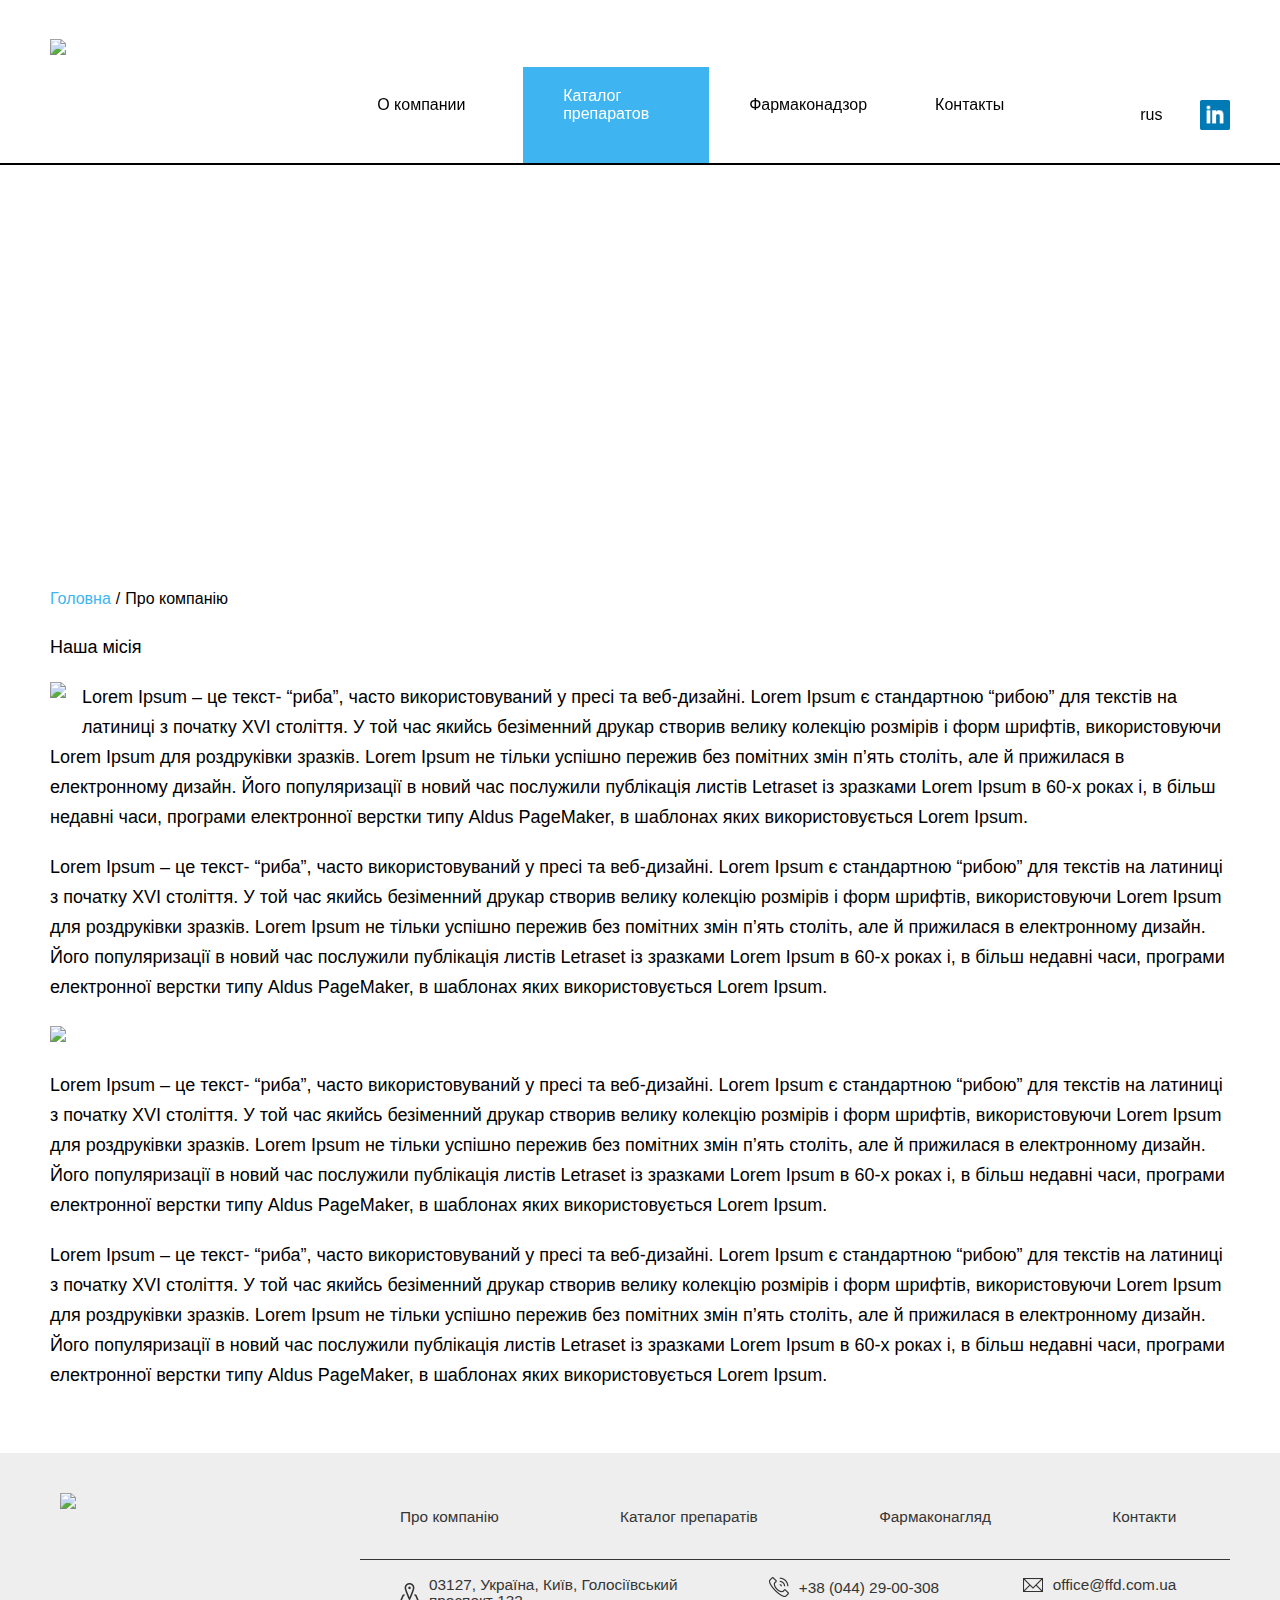
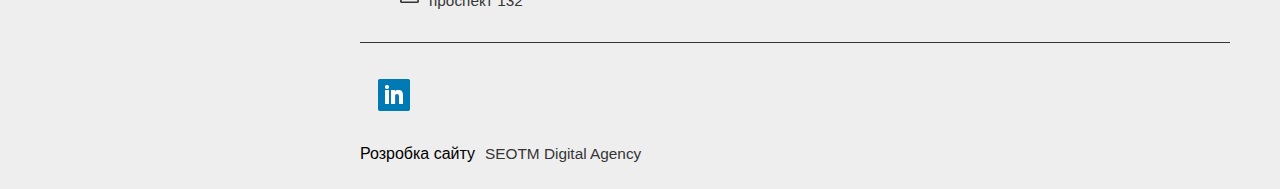
==== app/about.html @ 37b23a3b "v 0.0.2" ====
<!DOCTYPE html>
<html lang="ru">
  <head>
    <meta charset="UTF-8">
    <meta http-equiv="X-UA-Compatible" content="IE=edge">
    <meta name="viewport" content="width=device-width, initial-scale=1">
    <link rel="stylesheet" type="text/css" href="css/libs.min.css">
    <link link rel="stylesheet" type="text/css" href="css/index.css">
    <link link rel="stylesheet" type="text/css" href="css/owl.carousel.min.js">
  </head>
  <body>
    <div class="page_wrapper">
      <section class="section_header">
        <div class="container">
          <div class="header_wrapper">
            <div class="header_logo"><a href="/index.html" class="home_link"><img src="img/logo.png"></a></div>
            <nav class="main_menu">
              <ul class="menu_wrapper">
                <li class="menu_item"><a href="/about.html" class="menu_links">О компании</a></li>
                <li class="menu_item"><a href="/catalog.html" class="menu_links active">Каталог препаратов</a></li>
                <li class="menu_item"><a href="/controll.html" class="menu_links">Фармаконадзор</a></li>
                <li class="menu_item"><a href="/contact.html" class="menu_links">Контакты</a></li>
              </ul>
            </nav>
            <div class="other_menu">
              <ul class="lang_wrapper">
                <li class="lang_item lang_item_active"><a href="#" class="lang_links">rus</a></li>
                <li class="lang_item"><a href="#" class="lang_links">ukr</a></li>
                <li class="lang_item"><a href="#" class="lang_links">eng</a></li>
              </ul>
            </div>
            <div class="log_in_wrapper"><a href="#" class="log_in"><img src="img/in_icon.png"></a></div>
          </div>
        </div>
      </section>
      <div class="about_us_company">
        <div class="container">
          <div class="company_wrapper">
            <h2 class="tittle_us_company">ПРО КОМПАНІЮ</h2>
            <p class="text_us_company">Компанія "ФОРС-ФАРМА ДИСТРИБЮШН" - команда професіоналів своєї справи, які люблять свою роботу, цінують своє здоров'я, і здоров'я своєї нації. Не зважаючи на молодий вік - ми склали серйозну конкуренцію для фармацевтичних компаній, які існують вже не один десяток років. Це говорить про серйозність намірів вийти в топ провідних дистриб'юторів лікарських засобів на території України. Ми стрімко розвиваємося і можемо запропонувати покупцям продукцію вітчизняного та закордонного виробництва за найбільш вигідними цінами, крім того - ми є єдиними офіційними представниками ряду зарубіжних виробників.</p>
          </div>
        </div>
      </div>
      <div class="history_line">
        <div class="container">
          <div class="history_line_wrapper"><span><a href="/index.html" title="Головна" class="history_link">Головна</a></span><span class="history_item">/</span><span>Про компанію</span></div>
        </div>
        <div class="container">
          <div class="page_content">
            <p>Наша місія</p>
            <div><img src="/img/single_img_1.png" class="alignleft">
              <p>Lorem Ipsum – це текст- “риба”, часто використовуваний у пресі та веб-дизайні. Lorem Ipsum є стандартною “рибою” для текстів на латиниці з початку XVI століття. У той час якийсь безіменний друкар створив велику колекцію розмірів і форм шрифтів, використовуючи Lorem Ipsum для роздруківки зразків. Lorem Ipsum не тільки успішно пережив без помітних змін п’ять століть, але й прижилася в електронному дизайн. Його популяризації в новий час послужили публікація листів Letraset із зразками Lorem Ipsum в 60-х роках і, в більш недавні часи, програми електронної верстки типу Aldus PageMaker, в шаблонах яких використовується Lorem Ipsum.</p>
              <p>Lorem Ipsum – це текст- “риба”, часто використовуваний у пресі та веб-дизайні. Lorem Ipsum є стандартною “рибою” для текстів на латиниці з початку XVI століття. У той час якийсь безіменний друкар створив велику колекцію розмірів і форм шрифтів, використовуючи Lorem Ipsum для роздруківки зразків. Lorem Ipsum не тільки успішно пережив без помітних змін п’ять століть, але й прижилася в електронному дизайн. Його популяризації в новий час послужили публікація листів Letraset із зразками Lorem Ipsum в 60-х роках і, в більш недавні часи, програми електронної верстки типу Aldus PageMaker, в шаблонах яких використовується Lorem Ipsum.</p><img src="/img/single_img_2.jpg">
              <p>Lorem Ipsum – це текст- “риба”, часто використовуваний у пресі та веб-дизайні. Lorem Ipsum є стандартною “рибою” для текстів на латиниці з початку XVI століття. У той час якийсь безіменний друкар створив велику колекцію розмірів і форм шрифтів, використовуючи Lorem Ipsum для роздруківки зразків. Lorem Ipsum не тільки успішно пережив без помітних змін п’ять століть, але й прижилася в електронному дизайн. Його популяризації в новий час послужили публікація листів Letraset із зразками Lorem Ipsum в 60-х роках і, в більш недавні часи, програми електронної верстки типу Aldus PageMaker, в шаблонах яких використовується Lorem Ipsum.</p>
              <p>Lorem Ipsum – це текст- “риба”, часто використовуваний у пресі та веб-дизайні. Lorem Ipsum є стандартною “рибою” для текстів на латиниці з початку XVI століття. У той час якийсь безіменний друкар створив велику колекцію розмірів і форм шрифтів, використовуючи Lorem Ipsum для роздруківки зразків. Lorem Ipsum не тільки успішно пережив без помітних змін п’ять століть, але й прижилася в електронному дизайн. Його популяризації в новий час послужили публікація листів Letraset із зразками Lorem Ipsum в 60-х роках і, в більш недавні часи, програми електронної верстки типу Aldus PageMaker, в шаблонах яких використовується Lorem Ipsum.</p>
            </div>
          </div>
        </div>
      </div>
      <footer class="footer">
        <div class="container">
          <div class="footer_wrapper">
            <div class="footer_logo"><img src="img/logo.png"></div>
            <div class="footer_menu">
              <div class="footer_menu_nav">
                <ul class="footer_menu_nav_wrapper">
                  <li class="footer_menu_nav_item"><a href="#">Про компанію</a></li>
                  <li class="footer_menu_nav_item"><a href="#">Каталог препаратів</a></li>
                  <li class="footer_menu_nav_item"><a href="#">Фармаконагляд</a></li>
                  <li class="footer_menu_nav_item"><a href="#">Контакти</a></li>
                </ul>
              </div>
              <div class="footer_menu_contact">
                <ul class="footer_menu_contact_wrapper">
                  <li class="footer_menu_contact_item"><img src="img/map_icon.png" class="footer_menu_contact_item_img"><a href="#" class="footer_menu_contact_item_link">03127, Україна, Київ, Голосіївський проспект 132</a></li>
                  <li class="footer_menu_contact_item"><img src="img/tel_icon.png" class="footer_menu_contact_item_img"><a href="#" class="footer_menu_contact_item_link">+38 (044) 29-00-308</a></li>
                  <li class="footer_menu_contact_item"><img src="img/mail_icon.png" class="footer_menu_contact_item_img"><a href="#" class="footer_menu_contact_item_link">office@ffd.com.ua</a></li>
                </ul>
              </div>
              <div class="footer_menu_log_in"><a href="#" class="log_in"><img src="img/in_icon.png"></a></div>
              <div class="copyrating"><span class="copyrating_text">Розробка сайту</span><a href="https://www.seotm.com/" class="copyrating_link">SEOTM Digital Agency</a></div>
            </div>
          </div>
        </div>
      </footer>
    </div>
    <script type="text/javascript" src="js/jquery-3.4.0.min.js"></script>
    <script type="text/javascript" src="js/libs.min.js"></script>
    <script type="text/javascript" src="js/common.js"></script>
  </body>
</html>
---- app/css/index.css ----
@import url(http://allfont.ru/allfont.css?fonts=roboto-slab-light);
*, :before, :after {
  -webkit-box-sizing: border-box;
          box-sizing: border-box; }

body {
  min-width: 320px;
  font-size: 16px;
  margin: 0px;
  line-height: 1.875rem;
  font-family: 'Roboto Slab Light',sans-serif; }

img {
  max-width: 100%;
  height: auto !important;
  -o-object-fit: cover;
     object-fit: cover; }

video {
  max-width: 100%;
  height: auto; }

p {
  font-size: 18px;
  font-family: 'Roboto Slab Light',sans-serif; }

h5, h6, p {
  margin-bottom: 1.25rem; }

a {
  text-decoration: none; }

.section_header {
  width: 100%;
  height: 165px;
  border-bottom: 2px solid black;
  position: fixed;
  background-color: rgba(255, 255, 255, 0.85);
  z-index: 100; }
  .section_header .header_wrapper {
    display: -webkit-box;
    display: -webkit-flex;
    display: -ms-flexbox;
    display: flex;
    -webkit-box-align: end;
    -webkit-align-items: flex-end;
        -ms-flex-align: end;
            align-items: flex-end;
    -webkit-box-pack: justify;
    -webkit-justify-content: space-between;
        -ms-flex-pack: justify;
            justify-content: space-between;
    -webkit-flex-wrap: wrap;
        -ms-flex-wrap: wrap;
            flex-wrap: wrap;
    min-height: 165px; }
    .section_header .header_wrapper .header_logo {
      height: 130px;
      width: 230px; }
    .section_header .header_wrapper .menu_wrapper {
      display: -webkit-box;
      display: -webkit-flex;
      display: -ms-flexbox;
      display: flex;
      -webkit-box-align: center;
      -webkit-align-items: center;
          -ms-flex-align: center;
              align-items: center;
      -webkit-justify-content: space-around;
          -ms-flex-pack: distribute;
              justify-content: space-around;
      -webkit-flex-wrap: wrap;
          -ms-flex-wrap: wrap;
              flex-wrap: wrap;
      margin: 2px;
      height: 96px; }
      .section_header .header_wrapper .menu_wrapper .menu_item {
        display: -webkit-box;
        display: -webkit-flex;
        display: -ms-flexbox;
        display: flex;
        -webkit-box-flex: 1;
        -webkit-flex: 1 1;
            -ms-flex: 1 1;
                flex: 1 1;
        min-width: 100px; }
        .section_header .header_wrapper .menu_wrapper .menu_item .menu_links {
          text-decoration: none;
          height: 100%;
          width: 100%;
          color: black;
          padding: 20px 40px 40px;
          line-height: normal; }
        .section_header .header_wrapper .menu_wrapper .menu_item .active {
          background-color: #3eb5f1;
          color: white; }
    .section_header .header_wrapper .lang_wrapper {
      display: -webkit-box;
      display: -webkit-flex;
      display: -ms-flexbox;
      display: flex;
      -webkit-box-align: center;
      -webkit-align-items: center;
          -ms-flex-align: center;
              align-items: center;
      -webkit-flex-wrap: wrap;
          -ms-flex-wrap: wrap;
              flex-wrap: wrap;
      height: 96px;
      margin: 2px; }
      .section_header .header_wrapper .lang_wrapper .lang_item {
        display: -webkit-box;
        display: -webkit-flex;
        display: -ms-flexbox;
        display: flex;
        opacity: 0;
        width: 0; }
        .section_header .header_wrapper .lang_wrapper .lang_item .lang_links {
          text-decoration: none;
          color: black; }
      .section_header .header_wrapper .lang_wrapper .lang_item_active {
        opacity: 1;
        width: 2.66rem; }
    .section_header .header_wrapper .log_in_wrapper {
      display: -webkit-box;
      display: -webkit-flex;
      display: -ms-flexbox;
      display: flex;
      height: 100px;
      -webkit-box-align: center;
      -webkit-align-items: center;
          -ms-flex-align: center;
              align-items: center; }
      .section_header .header_wrapper .log_in_wrapper .log_in {
        height: 30px;
        width: 30px; }

.footer {
  padding: 2.5rem 0 1.25rem;
  background-color: #eee; }

.footer_wrapper {
  display: -webkit-box;
  display: -webkit-flex;
  display: -ms-flexbox;
  display: flex;
  -webkit-flex-wrap: wrap;
      -ms-flex-wrap: wrap;
          flex-wrap: wrap;
  -webkit-box-pack: justify;
  -webkit-justify-content: space-between;
      -ms-flex-pack: justify;
          justify-content: space-between;
  -webkit-box-align: start;
  -webkit-align-items: flex-start;
      -ms-flex-align: start;
          align-items: flex-start; }
  .footer_wrapper .footer_logo {
    display: -webkit-box;
    display: -webkit-flex;
    display: -ms-flexbox;
    display: flex;
    -webkit-box-flex: 0;
    -webkit-flex: 0 1 200px;
        -ms-flex: 0 1 200px;
            flex: 0 1 200px;
    margin: 0 10px 10px; }
  .footer_wrapper .footer_menu {
    -webkit-box-flex: 1;
    -webkit-flex: 1 1 0;
        -ms-flex: 1 1 0px;
            flex: 1 1 0;
    max-width: 870px; }
    .footer_wrapper .footer_menu .footer_menu_nav {
      margin-bottom: 1.4vw;
      padding: 0 2.8vw 0 0;
      border-bottom: 1px solid #353535; }
      .footer_wrapper .footer_menu .footer_menu_nav .footer_menu_nav_wrapper {
        display: -webkit-box;
        display: -webkit-flex;
        display: -ms-flexbox;
        display: flex;
        -webkit-flex-wrap: wrap;
            -ms-flex-wrap: wrap;
                flex-wrap: wrap;
        -webkit-box-pack: justify;
        -webkit-justify-content: space-between;
            -ms-flex-pack: justify;
                justify-content: space-between;
        -webkit-box-align: stretch;
        -webkit-align-items: stretch;
            -ms-flex-align: stretch;
                align-items: stretch; }
        .footer_wrapper .footer_menu .footer_menu_nav .footer_menu_nav_wrapper .footer_menu_nav_item {
          margin: 0 1.4vw 1.4vw 0;
          display: -webkit-inline-box;
          display: -webkit-inline-flex;
          display: -ms-inline-flexbox;
          display: inline-flex; }
          .footer_wrapper .footer_menu .footer_menu_nav .footer_menu_nav_wrapper .footer_menu_nav_item a {
            color: #353535;
            font-size: 1.2vw;
            -webkit-transition: all .5s;
            -o-transition: all .5s;
            transition: all .5s;
            line-height: 1; }
    .footer_wrapper .footer_menu .footer_menu_contact {
      margin-bottom: 1.4vw;
      padding: 0 2.8vw 0 0;
      border-bottom: 1px solid #353535; }
      .footer_wrapper .footer_menu .footer_menu_contact .footer_menu_contact_wrapper {
        display: -webkit-box;
        display: -webkit-flex;
        display: -ms-flexbox;
        display: flex;
        -webkit-flex-wrap: wrap;
            -ms-flex-wrap: wrap;
                flex-wrap: wrap;
        -webkit-box-pack: justify;
        -webkit-justify-content: space-between;
            -ms-flex-pack: justify;
                justify-content: space-between;
        -webkit-box-align: start;
        -webkit-align-items: flex-start;
            -ms-flex-align: start;
                align-items: flex-start; }
        .footer_wrapper .footer_menu .footer_menu_contact .footer_menu_contact_wrapper .footer_menu_contact_item {
          display: -webkit-box;
          display: -webkit-flex;
          display: -ms-flexbox;
          display: flex;
          max-width: 285px;
          margin: 0 1.4vw 1.4vw 0;
          -webkit-box-align: center;
          -webkit-align-items: center;
              -ms-flex-align: center;
                  align-items: center; }
          .footer_wrapper .footer_menu .footer_menu_contact .footer_menu_contact_wrapper .footer_menu_contact_item img {
            margin-right: 10px; }
          .footer_wrapper .footer_menu .footer_menu_contact .footer_menu_contact_wrapper .footer_menu_contact_item a {
            color: #353535;
            font-size: 1.2vw;
            -webkit-transition: all .5s;
            -o-transition: all .5s;
            transition: all .5s;
            line-height: 1; }
    .footer_wrapper .footer_menu .footer_menu_log_in {
      padding: 1.4vw; }
      .footer_wrapper .footer_menu .footer_menu_log_in .log_in {
        height: 30px;
        width: 30px; }
    .footer_wrapper .footer_menu .copyrating .copyrating_text {
      margin-right: 10px; }
    .footer_wrapper .footer_menu .copyrating a {
      color: #353535;
      font-size: 1.2vw;
      -webkit-transition: all .5s;
      -o-transition: all .5s;
      transition: all .5s;
      line-height: 1; }

.container {
  max-width: 1200px;
  width: 100%;
  margin: 0 auto;
  padding-left: 10px;
  padding-right: 10px; }

.about_us_company {
  width: 100%;
  position: relative;
  height: 562px; }

.about_us_company:after {
  content: '';
  position: absolute;
  display: -webkit-box;
  display: -webkit-flex;
  display: -ms-flexbox;
  display: flex;
  top: 0;
  left: 0;
  right: 0;
  bottom: 0;
  width: 100%;
  z-index: -1;
  background-image: url("/img/about_company_img-1920x562.png") !important; }

.company_wrapper {
  display: -webkit-box;
  display: -webkit-flex;
  display: -ms-flexbox;
  display: flex;
  -webkit-box-orient: vertical;
  -webkit-box-direction: normal;
  -webkit-flex-direction: column;
      -ms-flex-direction: column;
          flex-direction: column; }
  .company_wrapper .tittle_us_company {
    display: -webkit-box;
    display: -webkit-flex;
    display: -ms-flexbox;
    display: flex;
    text-align: center;
    margin-top: 12.5vw;
    color: white; }
  .company_wrapper .text_us_company {
    display: -webkit-box;
    display: -webkit-flex;
    display: -ms-flexbox;
    display: flex;
    color: white;
    max-width: 700px; }

.history_line {
  padding: 1.7vw;
  margin-bottom: 1.7vw; }
  .history_line a {
    color: #3db5f1;
    text-decoration: none; }
  .history_line .history_item {
    margin: 0 5px; }
  .history_line .page_content .alignleft {
    float: left;
    margin: 0 1em 1em 0; }
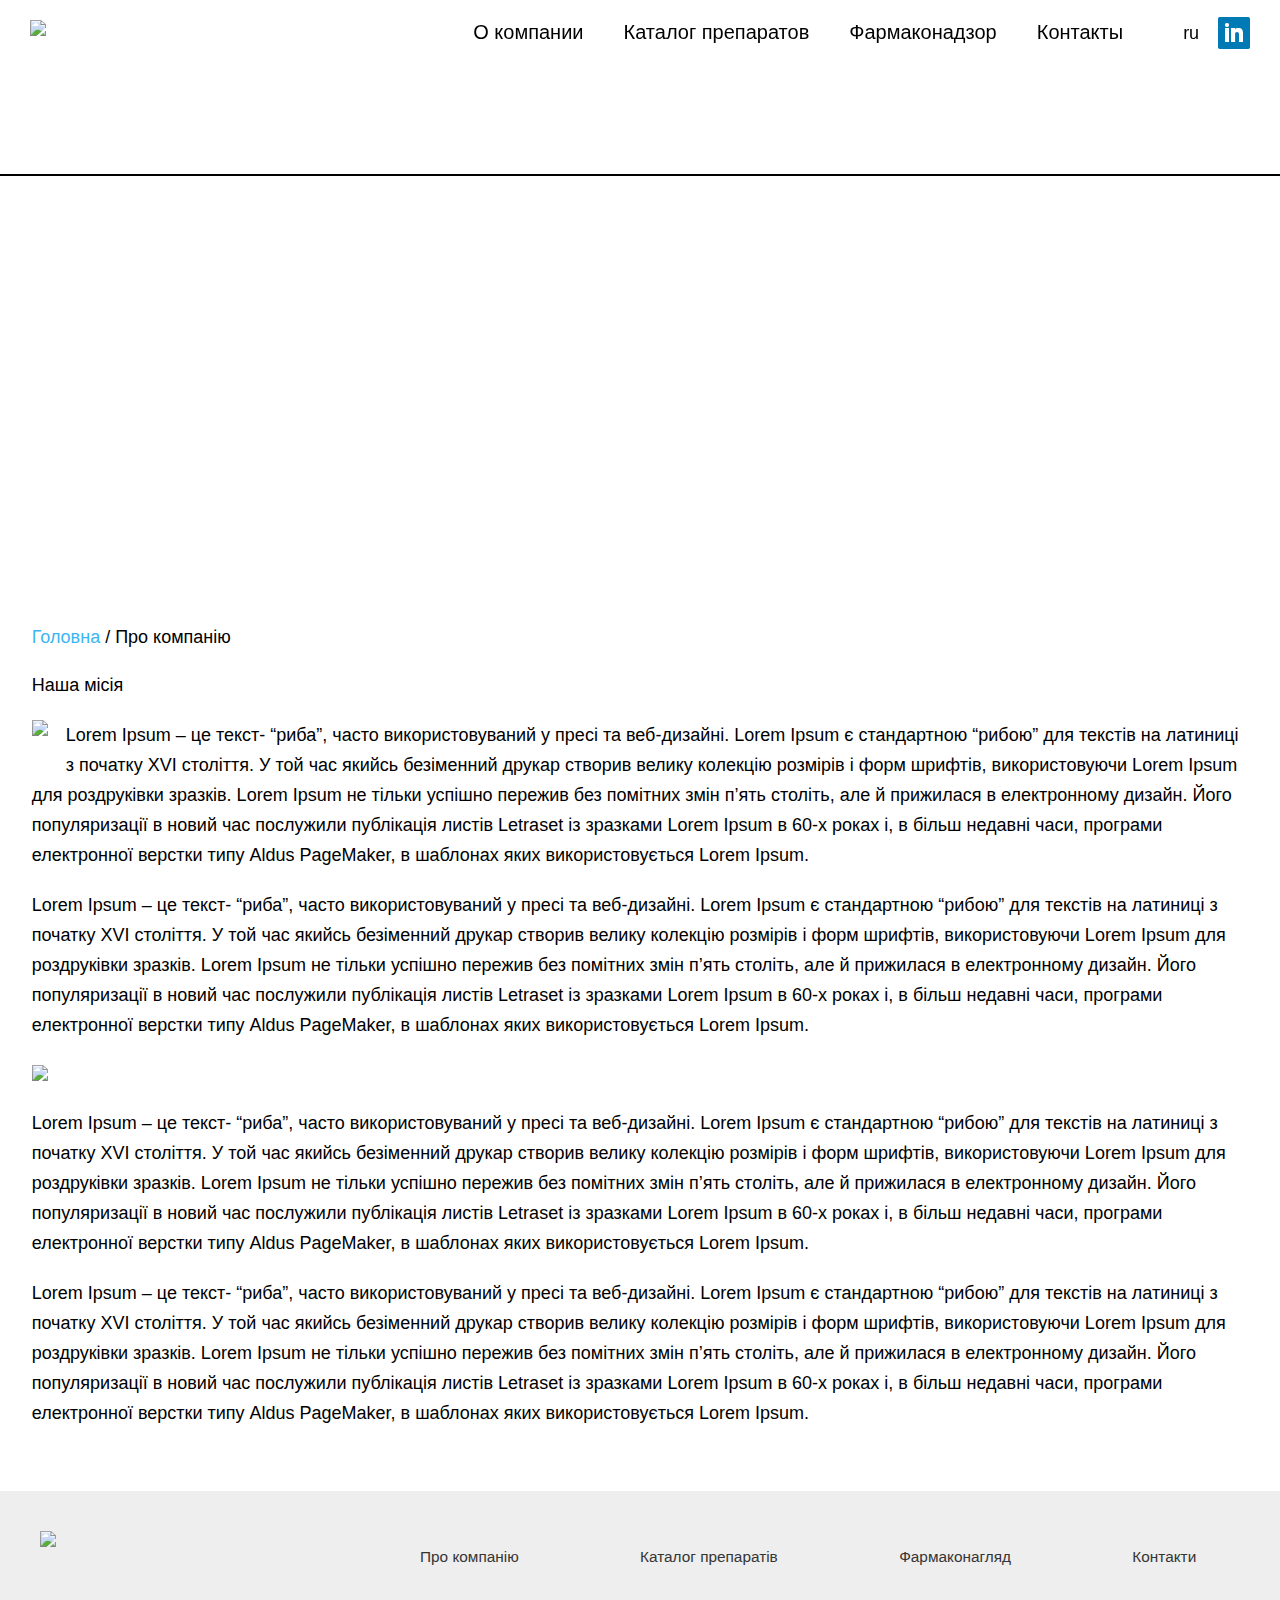
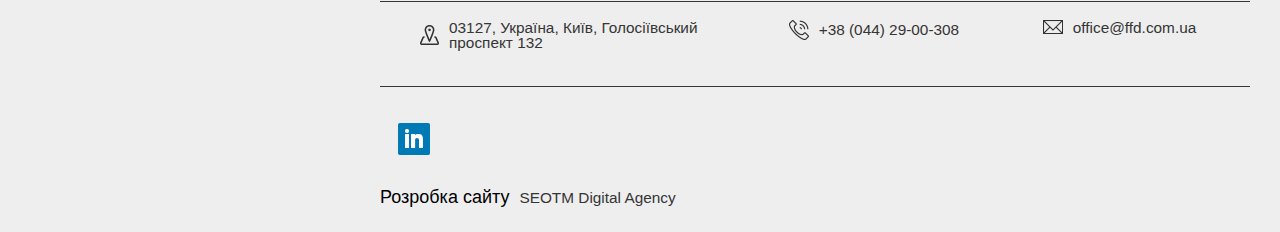
==== commit c401d6da: "v 0.0.4" ====
--- a/app/about.html
+++ b/app/about.html
@@ -7,6 +7,7 @@
     <link rel="stylesheet" type="text/css" href="css/libs.min.css">
     <link link rel="stylesheet" type="text/css" href="css/index.css">
     <link link rel="stylesheet" type="text/css" href="css/owl.carousel.min.js">
+    <script type="text/javascript" src="js/jquery-3.4.0.min.js"></script>
   </head>
   <body>
     <div class="page_wrapper">
@@ -14,22 +15,26 @@
         <div class="container">
           <div class="header_wrapper">
             <div class="header_logo"><a href="/index.html" class="home_link"><img src="img/logo.png"></a></div>
-            <nav class="main_menu">
-              <ul class="menu_wrapper">
-                <li class="menu_item"><a href="/about.html" class="menu_links">О компании</a></li>
-                <li class="menu_item"><a href="/catalog.html" class="menu_links active">Каталог препаратов</a></li>
-                <li class="menu_item"><a href="/controll.html" class="menu_links">Фармаконадзор</a></li>
-                <li class="menu_item"><a href="/contact.html" class="menu_links">Контакты</a></li>
-              </ul>
-            </nav>
-            <div class="other_menu">
-              <ul class="lang_wrapper">
-                <li class="lang_item lang_item_active"><a href="#" class="lang_links">rus</a></li>
-                <li class="lang_item"><a href="#" class="lang_links">ukr</a></li>
-                <li class="lang_item"><a href="#" class="lang_links">eng</a></li>
-              </ul>
+            <div class="header_menu">
+              <div class="header_menu_wrapper">
+                <nav class="main_menu">
+                  <ul class="menu_wrapper">
+                    <li class="menu_item"><a href="/about.html" class="menu_links">О компании</a></li>
+                    <li class="menu_item"><a href="/catalog.html" class="menu_links">Каталог препаратов</a></li>
+                    <li class="menu_item"><a href="/controll.html" class="menu_links">Фармаконадзор</a></li>
+                    <li class="menu_item"><a href="/contact.html" class="menu_links">Контакты</a></li>
+                  </ul>
+                </nav>
+                <div class="other_menu">
+                  <ul class="lang_wrapper">
+                    <li class="lang_item lang_item_active"><a href="#" class="lang_links">rus</a></li>
+                    <li class="lang_item"><a href="#" class="lang_links">ukr</a></li>
+                    <li class="lang_item"><a href="#" class="lang_links">eng</a></li>
+                  </ul>
+                </div>
+                <div class="log_in_wrapper"><a href="#" class="log_in"><img src="img/in_icon.png"></a></div>
+              </div>
             </div>
-            <div class="log_in_wrapper"><a href="#" class="log_in"><img src="img/in_icon.png"></a></div>
           </div>
         </div>
       </section>
@@ -84,7 +89,6 @@
         </div>
       </footer>
     </div>
-    <script type="text/javascript" src="js/jquery-3.4.0.min.js"></script>
     <script type="text/javascript" src="js/libs.min.js"></script>
     <script type="text/javascript" src="js/common.js"></script>
   </body>
--- a/app/css/index.css
+++ b/app/css/index.css
@@ -5,7 +5,7 @@
 
 body {
   min-width: 320px;
-  font-size: 16px;
+  font-size: 18px;
   margin: 0px;
   line-height: 1.875rem;
   font-family: 'Roboto Slab Light',sans-serif; }
@@ -32,20 +32,16 @@
 
 .section_header {
   width: 100%;
-  height: 165px;
+  height: 11rem;
   border-bottom: 2px solid black;
   position: fixed;
   background-color: rgba(255, 255, 255, 0.85);
-  z-index: 100; }
+  z-index: 10; }
   .section_header .header_wrapper {
     display: -webkit-box;
     display: -webkit-flex;
     display: -ms-flexbox;
     display: flex;
-    -webkit-box-align: end;
-    -webkit-align-items: flex-end;
-        -ms-flex-align: end;
-            align-items: flex-end;
     -webkit-box-pack: justify;
     -webkit-justify-content: space-between;
         -ms-flex-pack: justify;
@@ -53,87 +49,137 @@
     -webkit-flex-wrap: wrap;
         -ms-flex-wrap: wrap;
             flex-wrap: wrap;
-    min-height: 165px; }
+    height: 100%; }
     .section_header .header_wrapper .header_logo {
-      height: 130px;
-      width: 230px; }
-    .section_header .header_wrapper .menu_wrapper {
+      height: 100%;
+      position: relative; }
+      .section_header .header_wrapper .header_logo .home_link {
+        display: -webkit-box;
+        display: -webkit-flex;
+        display: -ms-flexbox;
+        display: flex;
+        -webkit-box-align: center;
+        -webkit-align-items: center;
+            -ms-flex-align: center;
+                align-items: center;
+        width: 100%;
+        height: 100%;
+        padding: 1.25rem 0; }
+        .section_header .header_wrapper .header_logo .home_link img {
+          height: 100% !important; }
+    .section_header .header_wrapper .header_menu {
       display: -webkit-box;
       display: -webkit-flex;
       display: -ms-flexbox;
       display: flex;
-      -webkit-box-align: center;
-      -webkit-align-items: center;
-          -ms-flex-align: center;
-              align-items: center;
-      -webkit-justify-content: space-around;
-          -ms-flex-pack: distribute;
-              justify-content: space-around;
-      -webkit-flex-wrap: wrap;
-          -ms-flex-wrap: wrap;
-              flex-wrap: wrap;
-      margin: 2px;
-      height: 96px; }
-      .section_header .header_wrapper .menu_wrapper .menu_item {
+      -webkit-box-align: end;
+      -webkit-align-items: flex-end;
+          -ms-flex-align: end;
+              align-items: flex-end; }
+      .section_header .header_wrapper .header_menu .header_menu_wrapper {
         display: -webkit-box;
         display: -webkit-flex;
         display: -ms-flexbox;
         display: flex;
-        -webkit-box-flex: 1;
-        -webkit-flex: 1 1;
-            -ms-flex: 1 1;
-                flex: 1 1;
-        min-width: 100px; }
-        .section_header .header_wrapper .menu_wrapper .menu_item .menu_links {
-          text-decoration: none;
-          height: 100%;
-          width: 100%;
-          color: black;
-          padding: 20px 40px 40px;
-          line-height: normal; }
-        .section_header .header_wrapper .menu_wrapper .menu_item .active {
-          background-color: #3eb5f1;
-          color: white; }
-    .section_header .header_wrapper .lang_wrapper {
-      display: -webkit-box;
-      display: -webkit-flex;
-      display: -ms-flexbox;
-      display: flex;
-      -webkit-box-align: center;
-      -webkit-align-items: center;
-          -ms-flex-align: center;
-              align-items: center;
-      -webkit-flex-wrap: wrap;
-          -ms-flex-wrap: wrap;
-              flex-wrap: wrap;
-      height: 96px;
-      margin: 2px; }
-      .section_header .header_wrapper .lang_wrapper .lang_item {
-        display: -webkit-box;
-        display: -webkit-flex;
-        display: -ms-flexbox;
-        display: flex;
-        opacity: 0;
-        width: 0; }
-        .section_header .header_wrapper .lang_wrapper .lang_item .lang_links {
-          text-decoration: none;
-          color: black; }
-      .section_header .header_wrapper .lang_wrapper .lang_item_active {
-        opacity: 1;
-        width: 2.66rem; }
-    .section_header .header_wrapper .log_in_wrapper {
-      display: -webkit-box;
-      display: -webkit-flex;
-      display: -ms-flexbox;
-      display: flex;
-      height: 100px;
-      -webkit-box-align: center;
-      -webkit-align-items: center;
-          -ms-flex-align: center;
-              align-items: center; }
-      .section_header .header_wrapper .log_in_wrapper .log_in {
-        height: 30px;
-        width: 30px; }
+        -webkit-box-pack: start;
+        -webkit-justify-content: flex-start;
+            -ms-flex-pack: start;
+                justify-content: flex-start;
+        -webkit-flex-wrap: wrap;
+            -ms-flex-wrap: wrap;
+                flex-wrap: wrap;
+        -webkit-box-align: stretch;
+        -webkit-align-items: stretch;
+            -ms-flex-align: stretch;
+                align-items: stretch; }
+        .section_header .header_wrapper .header_menu .header_menu_wrapper .menu_wrapper {
+          display: -webkit-box;
+          display: -webkit-flex;
+          display: -ms-flexbox;
+          display: flex;
+          -webkit-flex-wrap: wrap;
+              -ms-flex-wrap: wrap;
+                  flex-wrap: wrap; }
+          .section_header .header_wrapper .header_menu .header_menu_wrapper .menu_wrapper .menu_item {
+            position: relative;
+            display: inline-block; }
+            .section_header .header_wrapper .header_menu .header_menu_wrapper .menu_wrapper .menu_item .menu_links {
+              text-decoration: none;
+              height: 100%;
+              width: 100%;
+              color: black;
+              padding: 1.25rem;
+              line-height: normal;
+              font-size: 1.25rem;
+              font-family: 'robotoslablight',sans-serif; }
+            .section_header .header_wrapper .header_menu .header_menu_wrapper .menu_wrapper .menu_item .active {
+              background-color: #3eb5f1;
+              color: white; }
+        .section_header .header_wrapper .header_menu .header_menu_wrapper .lang_wrapper {
+          position: relative;
+          display: -webkit-box;
+          display: -webkit-flex;
+          display: -ms-flexbox;
+          display: flex;
+          -webkit-box-align: center;
+          -webkit-align-items: center;
+              -ms-flex-align: center;
+                  align-items: center;
+          width: 4.6vw;
+          margin-right: 1rem; }
+          .section_header .header_wrapper .header_menu .header_menu_wrapper .lang_wrapper:after {
+            content: '';
+            background-image: url("/img/lang.png");
+            height: 9px;
+            width: 12px;
+            background-repeat: no-repeat;
+            -webkit-background-size: 100% 100%;
+                    background-size: 100% 100%;
+            -webkit-transform: rotate(0deg);
+                -ms-transform: rotate(0deg);
+                    transform: rotate(0deg);
+            -webkit-transition: all .5s;
+            -o-transition: all .5s;
+            transition: all .5s; }
+          .section_header .header_wrapper .header_menu .header_menu_wrapper .lang_wrapper .lang_item {
+            display: -webkit-box;
+            display: -webkit-flex;
+            display: -ms-flexbox;
+            display: flex;
+            opacity: 0;
+            width: 0;
+            -webkit-transform: scale(0);
+                -ms-transform: scale(0);
+                    transform: scale(0);
+            overflow: hidden; }
+            .section_header .header_wrapper .header_menu .header_menu_wrapper .lang_wrapper .lang_item .lang_links {
+              text-decoration: none;
+              color: black; }
+              .section_header .header_wrapper .header_menu .header_menu_wrapper .lang_wrapper .lang_item .lang_links:hover {
+                color: #3eb5f1; }
+          .section_header .header_wrapper .header_menu .header_menu_wrapper .lang_wrapper .lang_item_active {
+            opacity: 1;
+            width: 2.66rem;
+            -webkit-transform: scale(1);
+                -ms-transform: scale(1);
+                    transform: scale(1); }
+        .section_header .header_wrapper .header_menu .header_menu_wrapper .lang_wrapper_active {
+          width: 10.5vw; }
+        .section_header .header_wrapper .header_menu .header_menu_wrapper .log_in_wrapper {
+          position: relative;
+          display: -webkit-box;
+          display: -webkit-flex;
+          display: -ms-flexbox;
+          display: flex;
+          -webkit-box-align: center;
+          -webkit-align-items: center;
+              -ms-flex-align: center;
+                  align-items: center; }
+          .section_header .header_wrapper .header_menu .header_menu_wrapper .log_in_wrapper .log_in {
+            display: -webkit-inline-box;
+            display: -webkit-inline-flex;
+            display: -ms-inline-flexbox;
+            display: inline-flex; }
 
 .footer {
   padding: 2.5rem 0 1.25rem;
@@ -260,16 +306,20 @@
       line-height: 1; }
 
 .container {
-  max-width: 1200px;
+  max-width: 1240px;
   width: 100%;
   margin: 0 auto;
   padding-left: 10px;
   padding-right: 10px; }
 
+.maps, .about_us {
+  height: 800px;
+  background-color: black; }
+
 .about_us_company {
   width: 100%;
   position: relative;
-  height: 562px; }
+  min-height: 600px; }
 
 .about_us_company:after {
   content: '';
@@ -284,7 +334,10 @@
   bottom: 0;
   width: 100%;
   z-index: -1;
-  background-image: url("/img/about_company_img-1920x562.png") !important; }
+  background-image: url("/img/about_company_img-1920x562.png") !important;
+  -webkit-background-size: cover;
+          background-size: cover;
+  background-repeat: no-repeat; }
 
 .company_wrapper {
   display: -webkit-box;
@@ -323,3 +376,135 @@
   .history_line .page_content .alignleft {
     float: left;
     margin: 0 1em 1em 0; }
+
+.categories_padding {
+  padding: 3.75rem 0; }
+
+.category_wrapper {
+  display: -webkit-box;
+  display: -webkit-flex;
+  display: -ms-flexbox;
+  display: flex;
+  -webkit-box-pack: center;
+  -webkit-justify-content: center;
+      -ms-flex-pack: center;
+          justify-content: center;
+  -webkit-flex-wrap: wrap;
+      -ms-flex-wrap: wrap;
+          flex-wrap: wrap; }
+  .category_wrapper .category_item {
+    position: relative;
+    display: -webkit-box;
+    display: -webkit-flex;
+    display: -ms-flexbox;
+    display: flex;
+    -webkit-box-pack: justify;
+    -webkit-justify-content: space-between;
+        -ms-flex-pack: justify;
+            justify-content: space-between;
+    -webkit-box-flex: 0;
+    -webkit-flex: 0 1 340px;
+        -ms-flex: 0 1 340px;
+            flex: 0 1 340px;
+    cursor: pointer;
+    background-color: #3db5f1;
+    -webkit-border-radius: 4px;
+            border-radius: 4px;
+    overflow: hidden;
+    height: 5rem;
+    margin: 0 1.25rem 1.25rem;
+    -webkit-transition: all 0.5s;
+    -o-transition: all 0.5s;
+    transition: all 0.5s; }
+    .category_wrapper .category_item:hover .item_image {
+      opacity: -1;
+      -webkit-transform: scale(0);
+          -ms-transform: scale(0);
+              transform: scale(0); }
+    .category_wrapper .category_item:hover .items_image:after {
+      left: -webkit-calc(50% - 6px);
+      left: calc(50% - 6px); }
+    .category_wrapper .category_item:hover .category_link:after {
+      width: 100%; }
+    .category_wrapper .category_item .category_link {
+      position: relative;
+      display: -webkit-box;
+      display: -webkit-flex;
+      display: -ms-flexbox;
+      display: flex;
+      -webkit-box-pack: center;
+      -webkit-justify-content: center;
+          -ms-flex-pack: center;
+              justify-content: center;
+      -webkit-box-align: center;
+      -webkit-align-items: center;
+          -ms-flex-align: center;
+              align-items: center;
+      text-align: center;
+      -webkit-box-flex: 1;
+      -webkit-flex: 1 1 0;
+          -ms-flex: 1 1 0px;
+              flex: 1 1 0;
+      padding: 1.25rem;
+      overflow: hidden; }
+      .category_wrapper .category_item .category_link:after {
+        content: '';
+        position: absolute;
+        right: 0;
+        top: 0;
+        width: 0;
+        height: 100%;
+        background-color: #353535;
+        -webkit-transition: all .5s;
+        -o-transition: all .5s;
+        transition: all .5s; }
+      .category_wrapper .category_item .category_link .item_name {
+        position: relative;
+        z-index: 2;
+        color: white;
+        margin: 0; }
+    .category_wrapper .category_item .items_image {
+      position: relative;
+      display: -webkit-box;
+      display: -webkit-flex;
+      display: -ms-flexbox;
+      display: flex;
+      -webkit-box-pack: center;
+      -webkit-justify-content: center;
+          -ms-flex-pack: center;
+              justify-content: center;
+      -webkit-box-align: center;
+      -webkit-align-items: center;
+          -ms-flex-align: center;
+              align-items: center;
+      width: 5rem;
+      background-color: #353535;
+      overflow: hidden; }
+      .category_wrapper .category_item .items_image:after {
+        content: '';
+        top: -webkit-calc(50% - 11px);
+        top: calc(50% - 11px);
+        position: absolute;
+        left: 150%;
+        display: -webkit-box;
+        display: -webkit-flex;
+        display: -ms-flexbox;
+        display: flex;
+        width: 13px;
+        height: 23px;
+        background-image: url("/img/link_right_icon.png");
+        background-repeat: no-repeat;
+        -webkit-background-size: 100% 100%;
+                background-size: 100% 100%;
+        -webkit-transition: all .5s;
+        -o-transition: all .5s;
+        transition: all .5s; }
+      .category_wrapper .category_item .items_image .item_image {
+        max-width: 70%;
+        opacity: 1;
+        -webkit-transform: scale(1);
+            -ms-transform: scale(1);
+                transform: scale(1);
+        -webkit-transition: all .5s;
+        -o-transition: all .5s;
+        transition: all .5s; }
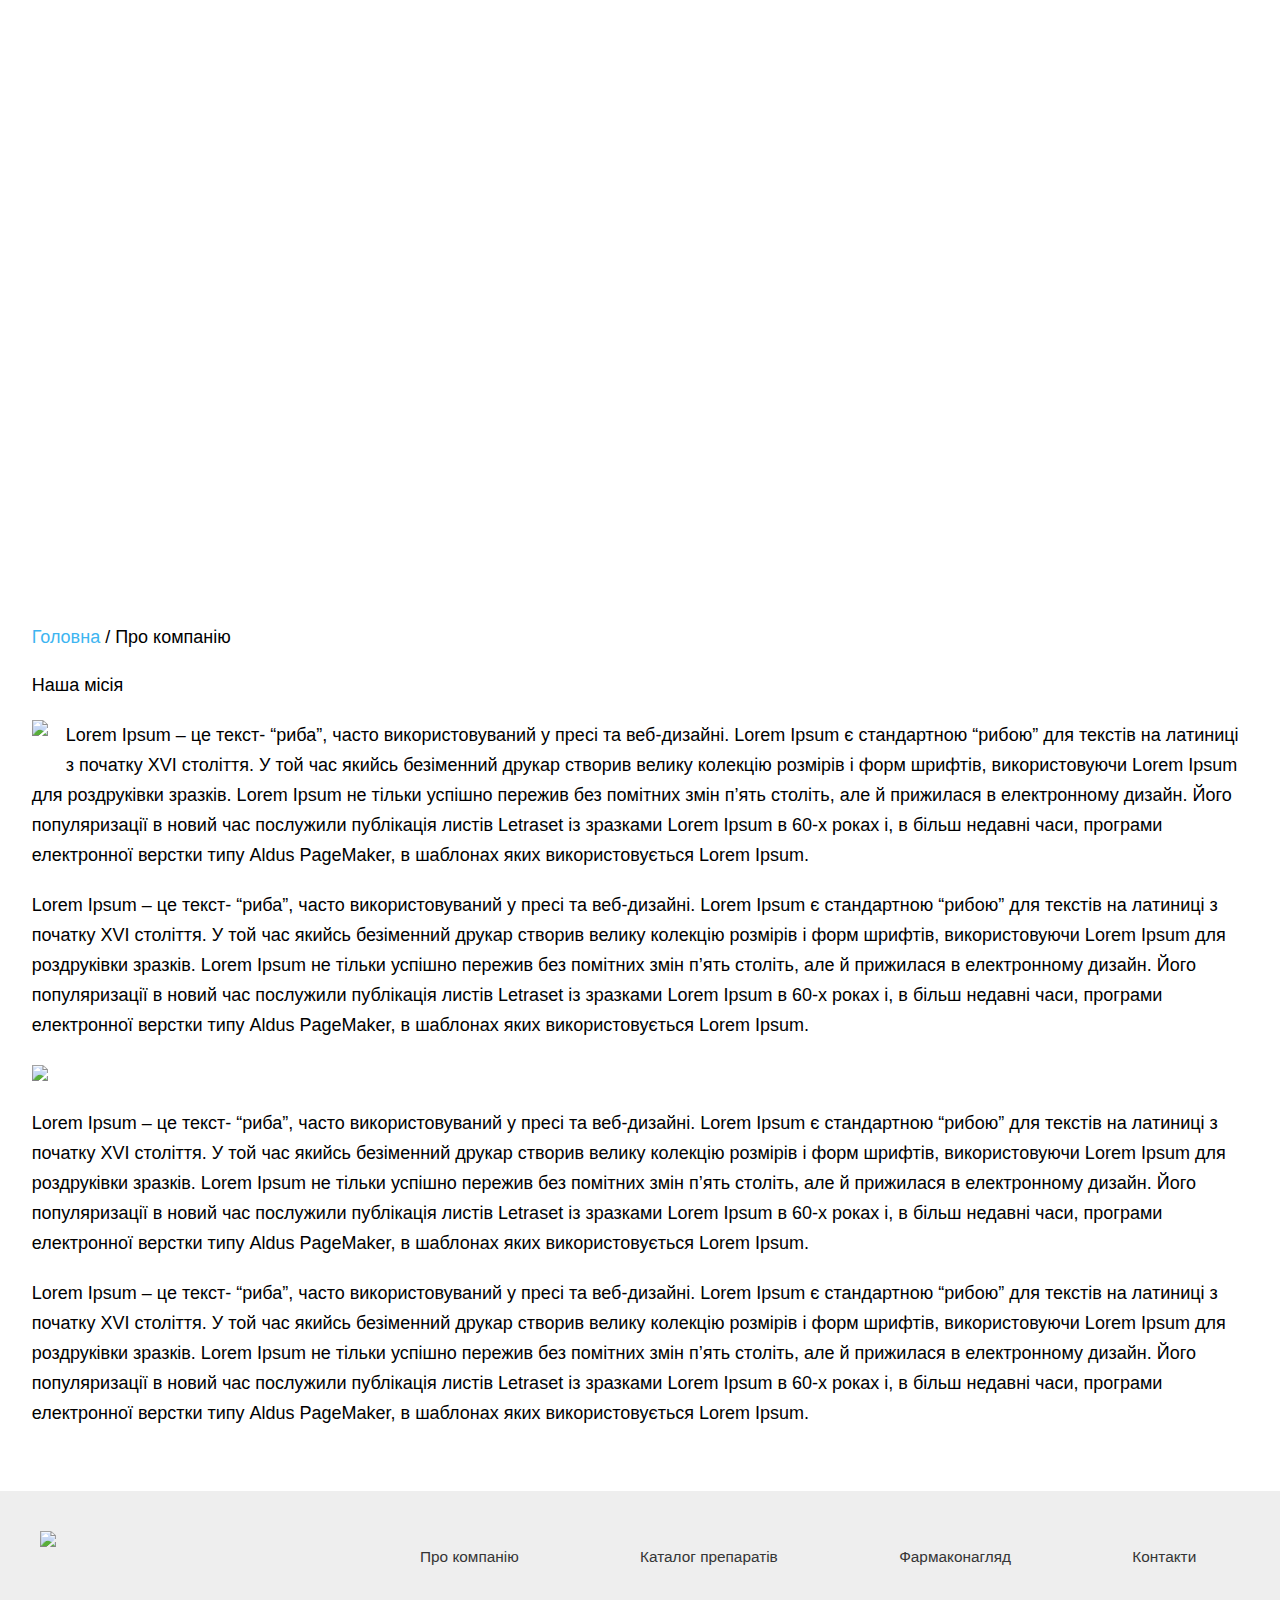
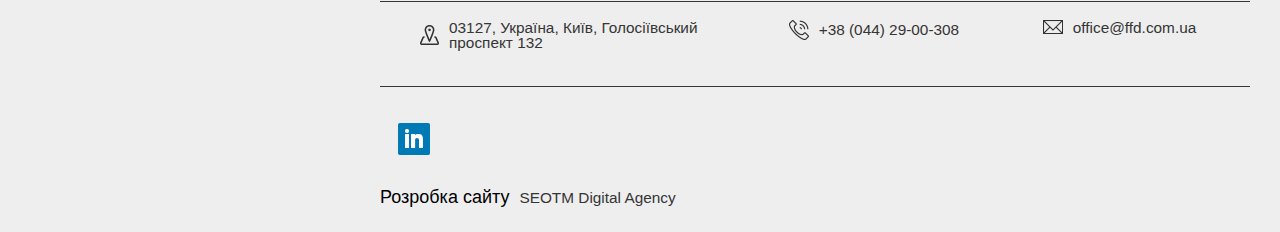
==== commit c6f9db86: "v 0.0.5" ====
--- a/app/about.html
+++ b/app/about.html
@@ -17,6 +17,7 @@
             <div class="header_logo"><a href="/index.html" class="home_link"><img src="img/logo.png"></a></div>
             <div class="header_menu">
               <div class="header_menu_wrapper">
+                <div class="burger"><span></span></div>
                 <nav class="main_menu">
                   <ul class="menu_wrapper">
                     <li class="menu_item"><a href="/about.html" class="menu_links">О компании</a></li>
@@ -89,6 +90,7 @@
         </div>
       </footer>
     </div>
+    <script type="text/javascript" src="js/jquery-3.4.1.min.js"></script>
     <script type="text/javascript" src="js/libs.min.js"></script>
     <script type="text/javascript" src="js/common.js"></script>
   </body>
--- a/app/css/index.css
+++ b/app/css/index.css
@@ -31,6 +31,7 @@
   text-decoration: none; }
 
 .section_header {
+  display: none;
   width: 100%;
   height: 11rem;
   border-bottom: 2px solid black;
@@ -181,6 +182,266 @@
             display: -ms-inline-flexbox;
             display: inline-flex; }
 
+.section_header__small {
+  display: none;
+  width: 100%;
+  height: 4.5rem;
+  border-bottom: 2px solid black;
+  position: fixed;
+  background-color: white;
+  z-index: 10; }
+  .section_header__small .header_wrapper {
+    display: -webkit-box;
+    display: -webkit-flex;
+    display: -ms-flexbox;
+    display: flex;
+    -webkit-box-pack: justify;
+    -webkit-justify-content: space-between;
+        -ms-flex-pack: justify;
+            justify-content: space-between;
+    -webkit-flex-wrap: wrap;
+        -ms-flex-wrap: wrap;
+            flex-wrap: wrap;
+    height: 100%;
+    -webkit-box-align: stretch;
+    -webkit-align-items: stretch;
+        -ms-flex-align: stretch;
+            align-items: stretch; }
+    .section_header__small .header_wrapper .header_logo {
+      height: 100%;
+      position: relative; }
+      .section_header__small .header_wrapper .header_logo .home_link {
+        display: -webkit-box;
+        display: -webkit-flex;
+        display: -ms-flexbox;
+        display: flex;
+        -webkit-box-align: center;
+        -webkit-align-items: center;
+            -ms-flex-align: center;
+                align-items: center;
+        width: 100%;
+        height: 100%;
+        padding: .25rem 0; }
+        .section_header__small .header_wrapper .header_logo .home_link img {
+          max-height: 4rem;
+          height: 100% !important; }
+    .section_header__small .header_wrapper .header_menu {
+      display: -webkit-box;
+      display: -webkit-flex;
+      display: -ms-flexbox;
+      display: flex;
+      -webkit-box-align: end;
+      -webkit-align-items: flex-end;
+          -ms-flex-align: end;
+              align-items: flex-end; }
+      .section_header__small .header_wrapper .header_menu .header_menu_wrapper {
+        display: -webkit-box;
+        display: -webkit-flex;
+        display: -ms-flexbox;
+        display: flex;
+        -webkit-box-pack: start;
+        -webkit-justify-content: flex-start;
+            -ms-flex-pack: start;
+                justify-content: flex-start;
+        -webkit-flex-wrap: wrap;
+            -ms-flex-wrap: wrap;
+                flex-wrap: wrap;
+        -webkit-box-align: stretch;
+        -webkit-align-items: stretch;
+            -ms-flex-align: stretch;
+                align-items: stretch; }
+        .section_header__small .header_wrapper .header_menu .header_menu_wrapper .menu_wrapper {
+          display: -webkit-box;
+          display: -webkit-flex;
+          display: -ms-flexbox;
+          display: flex;
+          -webkit-flex-wrap: wrap;
+              -ms-flex-wrap: wrap;
+                  flex-wrap: wrap;
+          min-height: 4.5rem;
+          margin: 0 auto; }
+          .section_header__small .header_wrapper .header_menu .header_menu_wrapper .menu_wrapper .menu_item {
+            position: relative;
+            display: -webkit-inline-box;
+            display: -webkit-inline-flex;
+            display: -ms-inline-flexbox;
+            display: inline-flex; }
+            .section_header__small .header_wrapper .header_menu .header_menu_wrapper .menu_wrapper .menu_item .menu_links {
+              position: relative;
+              text-decoration: none;
+              height: 100%;
+              width: 100%;
+              color: black;
+              padding: 1.5rem;
+              line-height: normal;
+              font-size: 1.25rem;
+              font-family: 'robotoslablight',sans-serif; }
+              .section_header__small .header_wrapper .header_menu .header_menu_wrapper .menu_wrapper .menu_item .menu_links:after {
+                content: '';
+                display: none;
+                position: absolute;
+                top: 0;
+                left: 0;
+                bottom: 0;
+                width: 100%;
+                height: 100%;
+                background-color: #3eb5f1; }
+            .section_header__small .header_wrapper .header_menu .header_menu_wrapper .menu_wrapper .menu_item:hover .menu_links:after {
+              display: -webkit-box;
+              display: -webkit-flex;
+              display: -ms-flexbox;
+              display: flex; }
+        .section_header__small .header_wrapper .header_menu .header_menu_wrapper .lang_wrapper {
+          position: relative;
+          display: -webkit-box;
+          display: -webkit-flex;
+          display: -ms-flexbox;
+          display: flex;
+          -webkit-box-align: center;
+          -webkit-align-items: center;
+              -ms-flex-align: center;
+                  align-items: center;
+          margin-right: 1rem; }
+          .section_header__small .header_wrapper .header_menu .header_menu_wrapper .lang_wrapper:after {
+            content: '';
+            background-image: url("/img/lang.png");
+            height: 9px;
+            width: 12px;
+            background-repeat: no-repeat;
+            -webkit-background-size: 100% 100%;
+                    background-size: 100% 100%;
+            -webkit-transform: rotate(0deg);
+                -ms-transform: rotate(0deg);
+                    transform: rotate(0deg);
+            -webkit-transition: all .5s;
+            -o-transition: all .5s;
+            transition: all .5s; }
+          .section_header__small .header_wrapper .header_menu .header_menu_wrapper .lang_wrapper .lang_item {
+            display: -webkit-box;
+            display: -webkit-flex;
+            display: -ms-flexbox;
+            display: flex;
+            opacity: 0;
+            width: 0;
+            -webkit-transform: scale(0);
+                -ms-transform: scale(0);
+                    transform: scale(0);
+            overflow: hidden; }
+            .section_header__small .header_wrapper .header_menu .header_menu_wrapper .lang_wrapper .lang_item .lang_links {
+              text-decoration: none;
+              color: black; }
+              .section_header__small .header_wrapper .header_menu .header_menu_wrapper .lang_wrapper .lang_item .lang_links:hover {
+                color: #3eb5f1; }
+          .section_header__small .header_wrapper .header_menu .header_menu_wrapper .lang_wrapper .lang_item_active {
+            opacity: 1;
+            width: 2.66rem;
+            -webkit-transform: scale(1);
+                -ms-transform: scale(1);
+                    transform: scale(1); }
+        .section_header__small .header_wrapper .header_menu .header_menu_wrapper .lang_wrapper_active {
+          width: 10.5vw; }
+        .section_header__small .header_wrapper .header_menu .header_menu_wrapper .log_in_wrapper {
+          position: relative;
+          display: -webkit-box;
+          display: -webkit-flex;
+          display: -ms-flexbox;
+          display: flex;
+          -webkit-box-align: center;
+          -webkit-align-items: center;
+              -ms-flex-align: center;
+                  align-items: center; }
+          .section_header__small .header_wrapper .header_menu .header_menu_wrapper .log_in_wrapper .log_in {
+            display: -webkit-inline-box;
+            display: -webkit-inline-flex;
+            display: -ms-inline-flexbox;
+            display: inline-flex; }
+
+.burger {
+  background: none;
+  border: none;
+  cursor: pointer;
+  height: 24px;
+  padding: 0;
+  position: relative;
+  width: 30px; }
+  .burger span {
+    position: absolute;
+    top: -webkit-calc(50% - 2px);
+    top: calc(50% - 2px);
+    left: 0;
+    right: 0;
+    background-color: #3eb5f1;
+    height: 4px;
+    width: 100%;
+    -webkit-border-radius: 4px;
+            border-radius: 4px;
+    -webkit-transition: .2s all;
+    -o-transition: .2s all;
+    transition: .2s all; }
+  .burger:after, .burger:before {
+    content: '';
+    position: absolute;
+    left: 0;
+    right: 0;
+    background-color: #3eb5f1;
+    height: 4px;
+    width: 100%;
+    -webkit-border-radius: 4px;
+            border-radius: 4px;
+    -webkit-transition: .2s all;
+    -o-transition: .2s all;
+    transition: .2s all; }
+  .burger:after {
+    top: 0; }
+  .burger:before {
+    bottom: 0; }
+
+.burger_active {
+  background: none;
+  border: none;
+  cursor: pointer;
+  height: 24px;
+  padding: 0;
+  position: relative;
+  width: 30px; }
+  .burger_active span {
+    position: absolute;
+    top: -webkit-calc(50% - 2px);
+    top: calc(50% - 2px);
+    left: 0;
+    right: 0;
+    background-color: #3eb5f1;
+    height: 4px;
+    width: 0;
+    -webkit-border-radius: 4px;
+            border-radius: 4px;
+    -webkit-transition: .2s all;
+    -o-transition: .2s all;
+    transition: .2s all; }
+  .burger_active:after, .burger_active:before {
+    content: '';
+    position: absolute;
+    top: -webkit-calc(50% - 2px);
+    top: calc(50% - 2px);
+    left: 0;
+    right: 0;
+    background-color: #3eb5f1;
+    height: 4px;
+    width: 100%;
+    -webkit-border-radius: 4px;
+            border-radius: 4px;
+    -webkit-transition: .2s all;
+    -o-transition: .2s all;
+    transition: .2s all; }
+  .burger_active:after {
+    -webkit-transform: rotate(45deg);
+        -ms-transform: rotate(45deg);
+            transform: rotate(45deg); }
+  .burger_active:before {
+    -webkit-transform: rotate(-45deg);
+        -ms-transform: rotate(-45deg);
+            transform: rotate(-45deg); }
+
 .footer {
   padding: 2.5rem 0 1.25rem;
   background-color: #eee; }
@@ -312,9 +573,21 @@
   padding-left: 10px;
   padding-right: 10px; }
 
-.maps, .about_us {
+.about_us {
   height: 800px;
   background-color: black; }
+
+.maps {
+  position: relative;
+  overflow: hidden;
+  width: 100%;
+  height: 500px; }
+  .maps iframe {
+    position: absolute;
+    height: 100%;
+    width: 100%;
+    top: 0;
+    left: 0; }
 
 .about_us_company {
   width: 100%;
@@ -417,7 +690,7 @@
     -o-transition: all 0.5s;
     transition: all 0.5s; }
     .category_wrapper .category_item:hover .item_image {
-      opacity: -1;
+      z-index: -1;
       -webkit-transform: scale(0);
           -ms-transform: scale(0);
               transform: scale(0); }
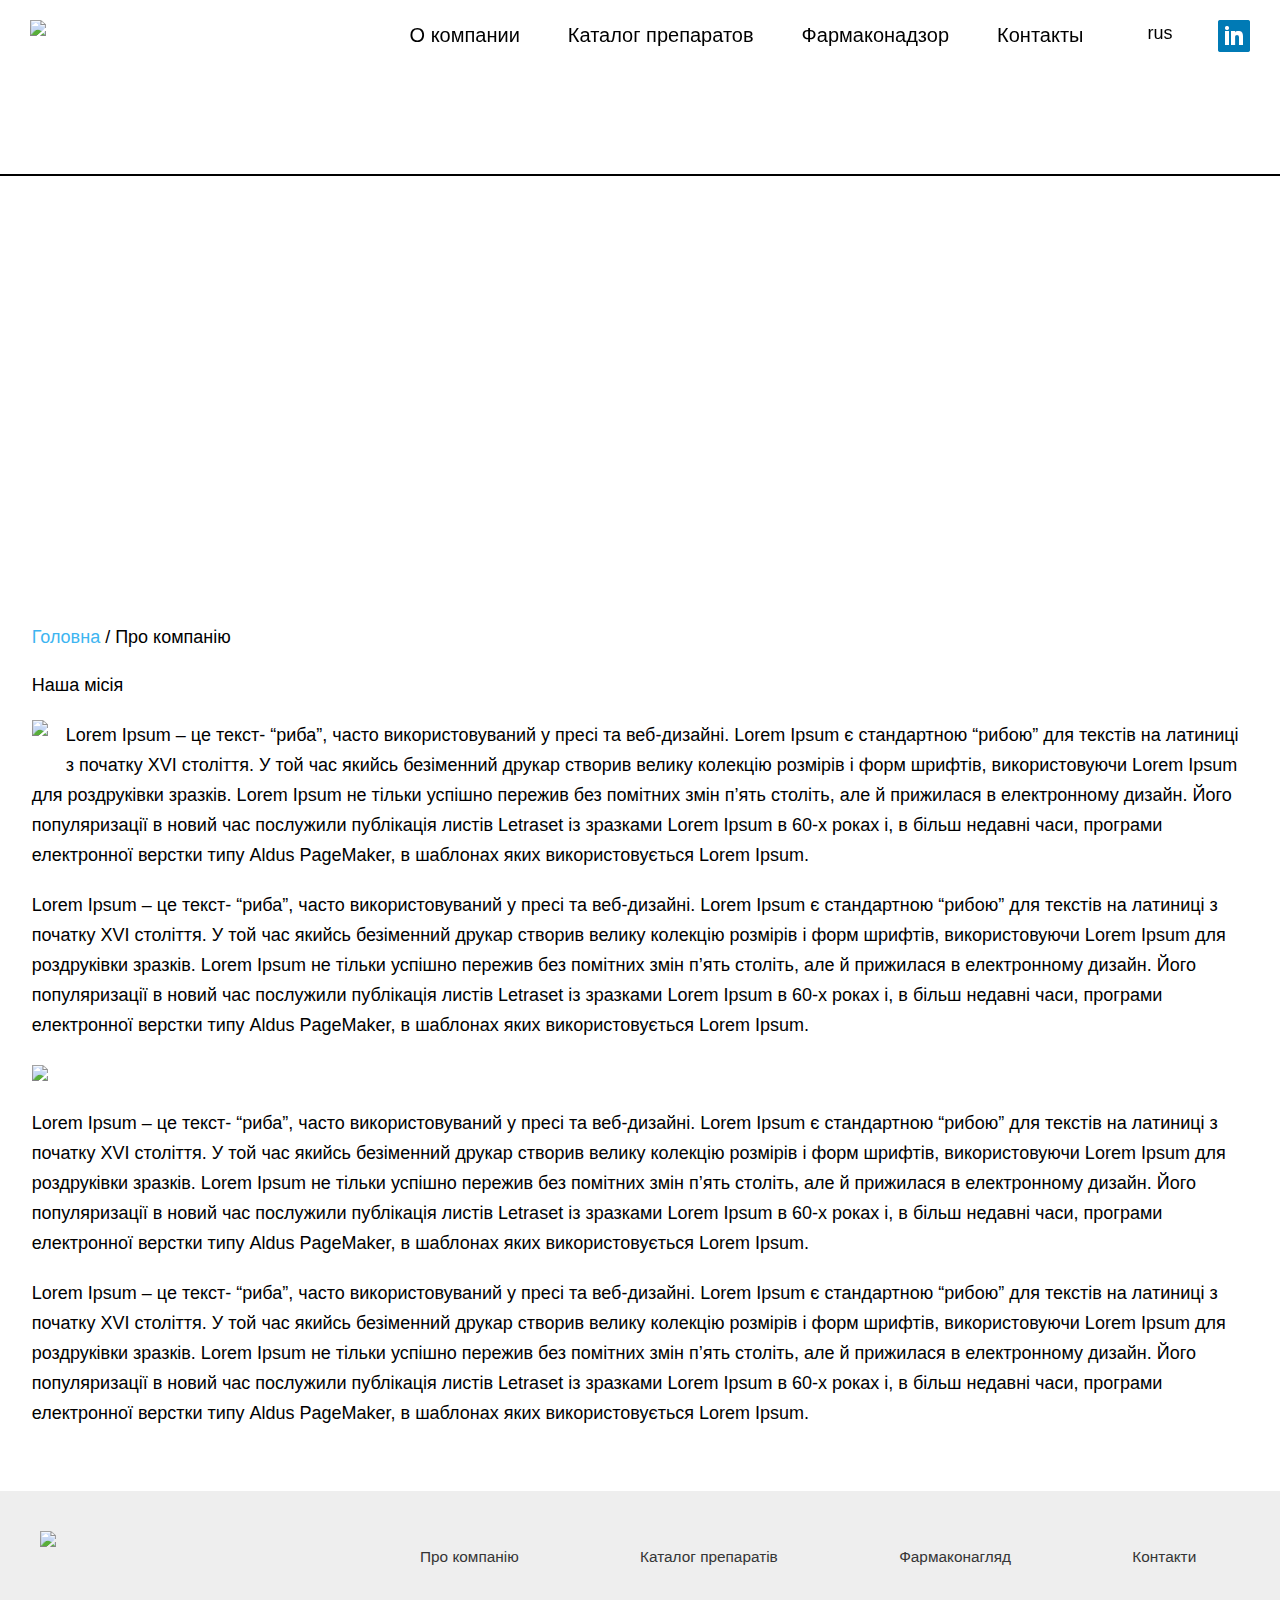
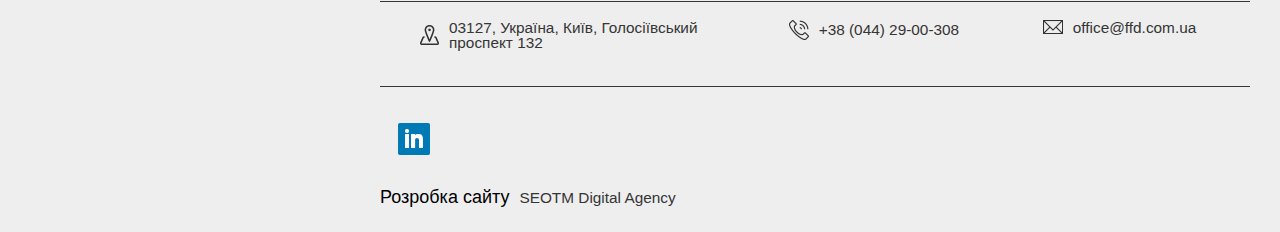
==== commit 920abb50: "V 0.0.9" ====
--- a/app/about.html
+++ b/app/about.html
@@ -6,8 +6,7 @@
     <meta name="viewport" content="width=device-width, initial-scale=1">
     <link rel="stylesheet" type="text/css" href="css/libs.min.css">
     <link link rel="stylesheet" type="text/css" href="css/index.css">
-    <link link rel="stylesheet" type="text/css" href="css/owl.carousel.min.js">
-    <script type="text/javascript" src="js/jquery-3.4.0.min.js"></script>
+    <link link rel="stylesheet" type="text/css" href="css/owl.carousel.min.css">
   </head>
   <body>
     <div class="page_wrapper">
@@ -15,9 +14,9 @@
         <div class="container">
           <div class="header_wrapper">
             <div class="header_logo"><a href="/index.html" class="home_link"><img src="img/logo.png"></a></div>
+            <div class="burger"><span></span></div>
             <div class="header_menu">
               <div class="header_menu_wrapper">
-                <div class="burger"><span></span></div>
                 <nav class="main_menu">
                   <ul class="menu_wrapper">
                     <li class="menu_item"><a href="/about.html" class="menu_links">О компании</a></li>
@@ -28,7 +27,7 @@
                 </nav>
                 <div class="other_menu">
                   <ul class="lang_wrapper">
-                    <li class="lang_item lang_item_active"><a href="#" class="lang_links">rus</a></li>
+                    <li class="lang_item lang_item_active"><a href="#" onclick="return false" class="lang_links">rus</a></li>
                     <li class="lang_item"><a href="#" class="lang_links">ukr</a></li>
                     <li class="lang_item"><a href="#" class="lang_links">eng</a></li>
                   </ul>
@@ -93,5 +92,6 @@
     <script type="text/javascript" src="js/jquery-3.4.1.min.js"></script>
     <script type="text/javascript" src="js/libs.min.js"></script>
     <script type="text/javascript" src="js/common.js"></script>
+    <script type="text/javascript" src="js/owl.carousel.js"></script>
   </body>
 </html>--- a/app/css/index.css
+++ b/app/css/index.css
@@ -31,13 +31,15 @@
   text-decoration: none; }
 
 .section_header {
-  display: none;
   width: 100%;
   height: 11rem;
   border-bottom: 2px solid black;
   position: fixed;
   background-color: rgba(255, 255, 255, 0.85);
-  z-index: 10; }
+  z-index: 10;
+  -webkit-transition: .5s all;
+  -o-transition: .5s all;
+  transition: .5s all; }
   .section_header .header_wrapper {
     display: -webkit-box;
     display: -webkit-flex;
@@ -65,7 +67,10 @@
                 align-items: center;
         width: 100%;
         height: 100%;
-        padding: 1.25rem 0; }
+        padding: 1.25rem 0;
+        -webkit-transition: .5s all;
+        -o-transition: .5s all;
+        transition: .5s all; }
         .section_header .header_wrapper .header_logo .home_link img {
           height: 100% !important; }
     .section_header .header_wrapper .header_menu {
@@ -100,22 +105,28 @@
           display: flex;
           -webkit-flex-wrap: wrap;
               -ms-flex-wrap: wrap;
-                  flex-wrap: wrap; }
+                  flex-wrap: wrap;
+          min-height: 4.5rem;
+          margin: 0 auto; }
           .section_header .header_wrapper .header_menu .header_menu_wrapper .menu_wrapper .menu_item {
             position: relative;
-            display: inline-block; }
+            display: -webkit-inline-box;
+            display: -webkit-inline-flex;
+            display: -ms-inline-flexbox;
+            display: inline-flex; }
             .section_header .header_wrapper .header_menu .header_menu_wrapper .menu_wrapper .menu_item .menu_links {
+              position: relative;
               text-decoration: none;
               height: 100%;
               width: 100%;
               color: black;
-              padding: 1.25rem;
+              padding: 1.5rem;
               line-height: normal;
               font-size: 1.25rem;
               font-family: 'robotoslablight',sans-serif; }
-            .section_header .header_wrapper .header_menu .header_menu_wrapper .menu_wrapper .menu_item .active {
+            .section_header .header_wrapper .header_menu .header_menu_wrapper .menu_wrapper .menu_item:hover, .section_header .header_wrapper .header_menu .header_menu_wrapper .menu_wrapper .menu_item .menu_links_active {
               background-color: #3eb5f1;
-              color: white; }
+              color: black; }
         .section_header .header_wrapper .header_menu .header_menu_wrapper .lang_wrapper {
           position: relative;
           display: -webkit-box;
@@ -126,7 +137,6 @@
           -webkit-align-items: center;
               -ms-flex-align: center;
                   align-items: center;
-          width: 4.6vw;
           margin-right: 1rem; }
           .section_header .header_wrapper .header_menu .header_menu_wrapper .lang_wrapper:after {
             content: '';
@@ -139,9 +149,9 @@
             -webkit-transform: rotate(0deg);
                 -ms-transform: rotate(0deg);
                     transform: rotate(0deg);
-            -webkit-transition: all .5s;
-            -o-transition: all .5s;
-            transition: all .5s; }
+            -webkit-transition: all 1s;
+            -o-transition: all 1s;
+            transition: all 1s; }
           .section_header .header_wrapper .header_menu .header_menu_wrapper .lang_wrapper .lang_item {
             display: -webkit-box;
             display: -webkit-flex;
@@ -164,8 +174,29 @@
             -webkit-transform: scale(1);
                 -ms-transform: scale(1);
                     transform: scale(1); }
+          .section_header .header_wrapper .header_menu .header_menu_wrapper .lang_wrapper .lang_item_open {
+            opacity: 1;
+            width: 2.66rem;
+            -webkit-transform: scale(1);
+                -ms-transform: scale(1);
+                    transform: scale(1); }
         .section_header .header_wrapper .header_menu .header_menu_wrapper .lang_wrapper_active {
-          width: 10.5vw; }
+          width: 10.5vw;
+          padding: 0; }
+          .section_header .header_wrapper .header_menu .header_menu_wrapper .lang_wrapper_active:after {
+            content: '';
+            background-image: url("/img/lang.png");
+            height: 9px;
+            width: 12px;
+            background-repeat: no-repeat;
+            -webkit-background-size: 100% 100%;
+                    background-size: 100% 100%;
+            -webkit-transform: rotate(450deg);
+                -ms-transform: rotate(450deg);
+                    transform: rotate(450deg);
+            -webkit-transition: all 1s;
+            -o-transition: all 1s;
+            transition: all 1s; }
         .section_header .header_wrapper .header_menu .header_menu_wrapper .log_in_wrapper {
           position: relative;
           display: -webkit-box;
@@ -183,13 +214,15 @@
             display: inline-flex; }
 
 .section_header__small {
-  display: none;
   width: 100%;
   height: 4.5rem;
   border-bottom: 2px solid black;
   position: fixed;
   background-color: white;
-  z-index: 10; }
+  z-index: 10;
+  -webkit-transition: .5s all;
+  -o-transition: .5s all;
+  transition: .5s all; }
   .section_header__small .header_wrapper {
     display: -webkit-box;
     display: -webkit-flex;
@@ -221,7 +254,10 @@
                 align-items: center;
         width: 100%;
         height: 100%;
-        padding: .25rem 0; }
+        padding: .25rem 0;
+        -webkit-transition: .5s all;
+        -o-transition: .5s all;
+        transition: .5s all; }
         .section_header__small .header_wrapper .header_logo .home_link img {
           max-height: 4rem;
           height: 100% !important; }
@@ -276,21 +312,9 @@
               line-height: normal;
               font-size: 1.25rem;
               font-family: 'robotoslablight',sans-serif; }
-              .section_header__small .header_wrapper .header_menu .header_menu_wrapper .menu_wrapper .menu_item .menu_links:after {
-                content: '';
-                display: none;
-                position: absolute;
-                top: 0;
-                left: 0;
-                bottom: 0;
-                width: 100%;
-                height: 100%;
-                background-color: #3eb5f1; }
-            .section_header__small .header_wrapper .header_menu .header_menu_wrapper .menu_wrapper .menu_item:hover .menu_links:after {
-              display: -webkit-box;
-              display: -webkit-flex;
-              display: -ms-flexbox;
-              display: flex; }
+            .section_header__small .header_wrapper .header_menu .header_menu_wrapper .menu_wrapper .menu_item:hover, .section_header__small .header_wrapper .header_menu .header_menu_wrapper .menu_wrapper .menu_item .menu_links_active {
+              background-color: #3eb5f1;
+              color: black; }
         .section_header__small .header_wrapper .header_menu .header_menu_wrapper .lang_wrapper {
           position: relative;
           display: -webkit-box;
@@ -313,9 +337,9 @@
             -webkit-transform: rotate(0deg);
                 -ms-transform: rotate(0deg);
                     transform: rotate(0deg);
-            -webkit-transition: all .5s;
-            -o-transition: all .5s;
-            transition: all .5s; }
+            -webkit-transition: all 1s;
+            -o-transition: all 1s;
+            transition: all 1s; }
           .section_header__small .header_wrapper .header_menu .header_menu_wrapper .lang_wrapper .lang_item {
             display: -webkit-box;
             display: -webkit-flex;
@@ -338,8 +362,29 @@
             -webkit-transform: scale(1);
                 -ms-transform: scale(1);
                     transform: scale(1); }
+          .section_header__small .header_wrapper .header_menu .header_menu_wrapper .lang_wrapper .lang_item_open {
+            opacity: 1;
+            width: 2.66rem;
+            -webkit-transform: scale(1);
+                -ms-transform: scale(1);
+                    transform: scale(1); }
         .section_header__small .header_wrapper .header_menu .header_menu_wrapper .lang_wrapper_active {
-          width: 10.5vw; }
+          width: 10.5vw;
+          padding: 0; }
+          .section_header__small .header_wrapper .header_menu .header_menu_wrapper .lang_wrapper_active:after {
+            content: '';
+            background-image: url("/img/lang.png");
+            height: 9px;
+            width: 12px;
+            background-repeat: no-repeat;
+            -webkit-background-size: 100% 100%;
+                    background-size: 100% 100%;
+            -webkit-transform: rotate(450deg);
+                -ms-transform: rotate(450deg);
+                    transform: rotate(450deg);
+            -webkit-transition: all 1s;
+            -o-transition: all 1s;
+            transition: all 1s; }
         .section_header__small .header_wrapper .header_menu .header_menu_wrapper .log_in_wrapper {
           position: relative;
           display: -webkit-box;
@@ -357,6 +402,7 @@
             display: inline-flex; }
 
 .burger {
+  display: none;
   background: none;
   border: none;
   cursor: pointer;
@@ -441,6 +487,196 @@
     -webkit-transform: rotate(-45deg);
         -ms-transform: rotate(-45deg);
             transform: rotate(-45deg); }
+
+@media screen and (max-width: 1200px) {
+  .burger {
+    display: inline-block;
+    position: absolute;
+    top: 35px;
+    right: 25px; }
+  .section_header {
+    width: 100%;
+    min-height: 100px;
+    height: auto;
+    border-bottom: 2px solid black;
+    position: fixed;
+    background-color: white;
+    z-index: 10; }
+    .section_header .header_wrapper {
+      display: -webkit-box;
+      display: -webkit-flex;
+      display: -ms-flexbox;
+      display: flex;
+      position: relative;
+      -webkit-box-pack: justify;
+      -webkit-justify-content: space-between;
+          -ms-flex-pack: justify;
+              justify-content: space-between;
+      -webkit-flex-wrap: wrap;
+          -ms-flex-wrap: wrap;
+              flex-wrap: wrap;
+      height: 100%;
+      width: 100%;
+      -webkit-box-orient: vertical;
+      -webkit-box-direction: normal;
+      -webkit-flex-direction: column;
+          -ms-flex-direction: column;
+              flex-direction: column;
+      -webkit-box-align: center;
+      -webkit-align-items: center;
+          -ms-flex-align: center;
+              align-items: center; }
+      .section_header .header_wrapper .header_logo {
+        height: 100px;
+        position: absolute;
+        left: 0;
+        top: 0; }
+        .section_header .header_wrapper .header_logo .home_link {
+          display: -webkit-box;
+          display: -webkit-flex;
+          display: -ms-flexbox;
+          display: flex;
+          -webkit-box-align: center;
+          -webkit-align-items: center;
+              -ms-flex-align: center;
+                  align-items: center;
+          width: 150px;
+          height: 100%;
+          padding: 1.25rem 0; }
+          .section_header .header_wrapper .header_logo .home_link img {
+            height: 100% !important;
+            max-height: 4rem; }
+      .section_header .header_wrapper .header_menu {
+        margin: 100px 0 50px;
+        display: none;
+        -webkit-box-align: center;
+        -webkit-align-items: center;
+            -ms-flex-align: center;
+                align-items: center;
+        width: 100%;
+        -webkit-box-pack: center;
+        -webkit-justify-content: center;
+            -ms-flex-pack: center;
+                justify-content: center; }
+      .section_header .header_wrapper .header_menu_active {
+        display: -webkit-box;
+        display: -webkit-flex;
+        display: -ms-flexbox;
+        display: flex; }
+        .section_header .header_wrapper .header_menu_active .header_menu_wrapper {
+          display: -webkit-box;
+          display: -webkit-flex;
+          display: -ms-flexbox;
+          display: flex;
+          -webkit-box-pack: start;
+          -webkit-justify-content: flex-start;
+              -ms-flex-pack: start;
+                  justify-content: flex-start;
+          -webkit-flex-wrap: wrap;
+              -ms-flex-wrap: wrap;
+                  flex-wrap: wrap;
+          -webkit-box-align: center;
+          -webkit-align-items: center;
+              -ms-flex-align: center;
+                  align-items: center;
+          -webkit-box-orient: vertical;
+          -webkit-box-direction: normal;
+          -webkit-flex-direction: column;
+              -ms-flex-direction: column;
+                  flex-direction: column;
+          width: 100%; }
+          .section_header .header_wrapper .header_menu_active .header_menu_wrapper .menu_wrapper {
+            display: -webkit-box;
+            display: -webkit-flex;
+            display: -ms-flexbox;
+            display: flex;
+            -webkit-flex-wrap: wrap;
+                -ms-flex-wrap: wrap;
+                    flex-wrap: wrap;
+            -webkit-box-orient: vertical;
+            -webkit-box-direction: normal;
+            -webkit-flex-direction: column;
+                -ms-flex-direction: column;
+                    flex-direction: column;
+            width: 100%;
+            padding: 0; }
+            .section_header .header_wrapper .header_menu_active .header_menu_wrapper .menu_wrapper .menu_item {
+              position: relative;
+              display: inline-block;
+              width: 100%; }
+              .section_header .header_wrapper .header_menu_active .header_menu_wrapper .menu_wrapper .menu_item .menu_links {
+                display: -webkit-box;
+                display: -webkit-flex;
+                display: -ms-flexbox;
+                display: flex;
+                text-decoration: none;
+                height: 100%;
+                width: 100%;
+                color: black;
+                padding: .5rem 37vw;
+                line-height: normal;
+                font-size: 1.25rem;
+                font-family: 'robotoslablight',sans-serif; }
+              .section_header .header_wrapper .header_menu_active .header_menu_wrapper .menu_wrapper .menu_item a:hover {
+                background-color: #3eb5f1;
+                color: black; }
+              .section_header .header_wrapper .header_menu_active .header_menu_wrapper .menu_wrapper .menu_item .active {
+                background-color: #3eb5f1;
+                color: white; }
+          .section_header .header_wrapper .header_menu_active .header_menu_wrapper .lang_wrapper {
+            position: relative;
+            display: -webkit-box;
+            display: -webkit-flex;
+            display: -ms-flexbox;
+            display: flex;
+            -webkit-box-align: center;
+            -webkit-align-items: center;
+                -ms-flex-align: center;
+                    align-items: center;
+            width: 100%;
+            -webkit-box-orient: vertical;
+            -webkit-box-direction: normal;
+            -webkit-flex-direction: column;
+                -ms-flex-direction: column;
+                    flex-direction: column;
+            padding: 0; }
+            .section_header .header_wrapper .header_menu_active .header_menu_wrapper .lang_wrapper:after {
+              content: none; }
+            .section_header .header_wrapper .header_menu_active .header_menu_wrapper .lang_wrapper .lang_item {
+              -webkit-box-pack: center;
+              -webkit-justify-content: center;
+                  -ms-flex-pack: center;
+                      justify-content: center;
+              display: -webkit-box;
+              display: -webkit-flex;
+              display: -ms-flexbox;
+              display: flex;
+              opacity: 1;
+              width: 100%;
+              -webkit-transform: scale(1);
+                  -ms-transform: scale(1);
+                      transform: scale(1);
+              overflow: hidden; }
+              .section_header .header_wrapper .header_menu_active .header_menu_wrapper .lang_wrapper .lang_item .lang_links {
+                text-decoration: none;
+                color: black; }
+                .section_header .header_wrapper .header_menu_active .header_menu_wrapper .lang_wrapper .lang_item .lang_links:hover {
+                  color: #3eb5f1; }
+          .section_header .header_wrapper .header_menu_active .header_menu_wrapper .log_in_wrapper {
+            position: relative;
+            display: -webkit-box;
+            display: -webkit-flex;
+            display: -ms-flexbox;
+            display: flex;
+            -webkit-box-align: center;
+            -webkit-align-items: center;
+                -ms-flex-align: center;
+                    align-items: center; }
+            .section_header .header_wrapper .header_menu_active .header_menu_wrapper .log_in_wrapper .log_in {
+              display: -webkit-inline-box;
+              display: -webkit-inline-flex;
+              display: -ms-inline-flexbox;
+              display: inline-flex; } }
 
 .footer {
   padding: 2.5rem 0 1.25rem;
@@ -573,9 +809,162 @@
   padding-left: 10px;
   padding-right: 10px; }
 
+.carousel {
+  padding: 11rem; }
+
+.slide {
+  position: relative;
+  width: 100%;
+  min-height: 33vw;
+  height: 100%; }
+  .slide .carousel_wrapper {
+    position: absolute;
+    width: 100%;
+    z-index: 5; }
+    .slide .carousel_wrapper .carousel_text_wrapper {
+      display: -webkit-box;
+      display: -webkit-flex;
+      display: -ms-flexbox;
+      display: flex;
+      -webkit-box-align: center;
+      -webkit-align-items: center;
+          -ms-flex-align: center;
+              align-items: center;
+      -webkit-box-pack: end;
+      -webkit-justify-content: flex-end;
+          -ms-flex-pack: end;
+              justify-content: flex-end; }
+      .slide .carousel_wrapper .carousel_text_wrapper .carousel_text_block {
+        display: -webkit-box;
+        display: -webkit-flex;
+        display: -ms-flexbox;
+        display: flex;
+        padding-top: 10rem;
+        -webkit-box-pack: end;
+        -webkit-justify-content: flex-end;
+            -ms-flex-pack: end;
+                justify-content: flex-end;
+        -webkit-flex-wrap: wrap;
+            -ms-flex-wrap: wrap;
+                flex-wrap: wrap;
+        -webkit-box-flex: 1;
+        -webkit-flex: 1 1;
+            -ms-flex: 1 1;
+                flex: 1 1;
+        max-width: 500px; }
+  .slide .carousel_img {
+    position: relative;
+    width: 100%;
+    height: 100%;
+    z-index: 2;
+    opacity: .7; }
+  .slide:after {
+    content: '';
+    position: absolute;
+    top: 0;
+    left: 0;
+    right: 0;
+    bottom: 0;
+    background-color: #00111b;
+    z-index: 1; }
+
+.owl-dots {
+  position: absolute;
+  bottom: 20px;
+  z-index: 10;
+  display: -webkit-box;
+  display: -webkit-flex;
+  display: -ms-flexbox;
+  display: flex;
+  -webkit-box-pack: center;
+  -webkit-justify-content: center;
+      -ms-flex-pack: center;
+          justify-content: center;
+  -webkit-border-radius: 15px;
+          border-radius: 15px;
+  width: 100%; }
+  .owl-dots .active {
+    background-color: white !important; }
+  .owl-dots .owl-dot {
+    margin: 0.7rem; }
+    .owl-dots .owl-dot span {
+      width: 6rem;
+      height: 5px;
+      display: -webkit-box;
+      display: -webkit-flex;
+      display: -ms-flexbox;
+      display: flex;
+      cursor: pointer;
+      -webkit-transition: 0.5s all;
+      -o-transition: 0.5s all;
+      transition: 0.5s all;
+      background-color: rgba(255, 255, 255, 0.4); }
+
 .about_us {
-  height: 800px;
-  background-color: black; }
+  background-color: #efefef;
+  background: -webkit-radial-gradient(bottom, ellipse, rgba(220, 220, 220, 0.8) 0, rgba(255, 255, 255, 0) 100%);
+  background: -o-radial-gradient(bottom, ellipse, rgba(220, 220, 220, 0.8) 0, rgba(255, 255, 255, 0) 100%);
+  background: radial-gradient(bottom, ellipse, rgba(220, 220, 220, 0.8) 0, rgba(255, 255, 255, 0) 100%); }
+
+.about_us_wrapper {
+  display: -webkit-box;
+  display: -webkit-flex;
+  display: -ms-flexbox;
+  display: flex;
+  -webkit-box-orient: vertical;
+  -webkit-box-direction: normal;
+  -webkit-flex-direction: column;
+      -ms-flex-direction: column;
+          flex-direction: column;
+  width: 100%;
+  -webkit-box-align: center;
+  -webkit-align-items: center;
+      -ms-flex-align: center;
+          align-items: center;
+  -webkit-box-pack: center;
+  -webkit-justify-content: center;
+      -ms-flex-pack: center;
+          justify-content: center; }
+  .about_us_wrapper .about_us_block {
+    display: -webkit-box;
+    display: -webkit-flex;
+    display: -ms-flexbox;
+    display: flex;
+    -webkit-box-align: stretch;
+    -webkit-align-items: stretch;
+        -ms-flex-align: stretch;
+            align-items: stretch;
+    -webkit-flex-wrap: wrap;
+        -ms-flex-wrap: wrap;
+            flex-wrap: wrap; }
+    .about_us_wrapper .about_us_block .about_us_left {
+      display: -webkit-box;
+      display: -webkit-flex;
+      display: -ms-flexbox;
+      display: flex;
+      -webkit-box-flex: 1;
+      -webkit-flex: 1 1;
+          -ms-flex: 1 1;
+              flex: 1 1;
+      max-width: 555px;
+      -webkit-box-orient: vertical;
+      -webkit-box-direction: normal;
+      -webkit-flex-direction: column;
+          -ms-flex-direction: column;
+              flex-direction: column; }
+    .about_us_wrapper .about_us_block .about_us_right {
+      display: -webkit-box;
+      display: -webkit-flex;
+      display: -ms-flexbox;
+      display: flex;
+      -webkit-box-flex: 1;
+      -webkit-flex: 1 1;
+          -ms-flex: 1 1;
+              flex: 1 1;
+      -webkit-box-align: end;
+      -webkit-align-items: flex-end;
+          -ms-flex-align: end;
+              align-items: flex-end; }
 
 .maps {
   position: relative;
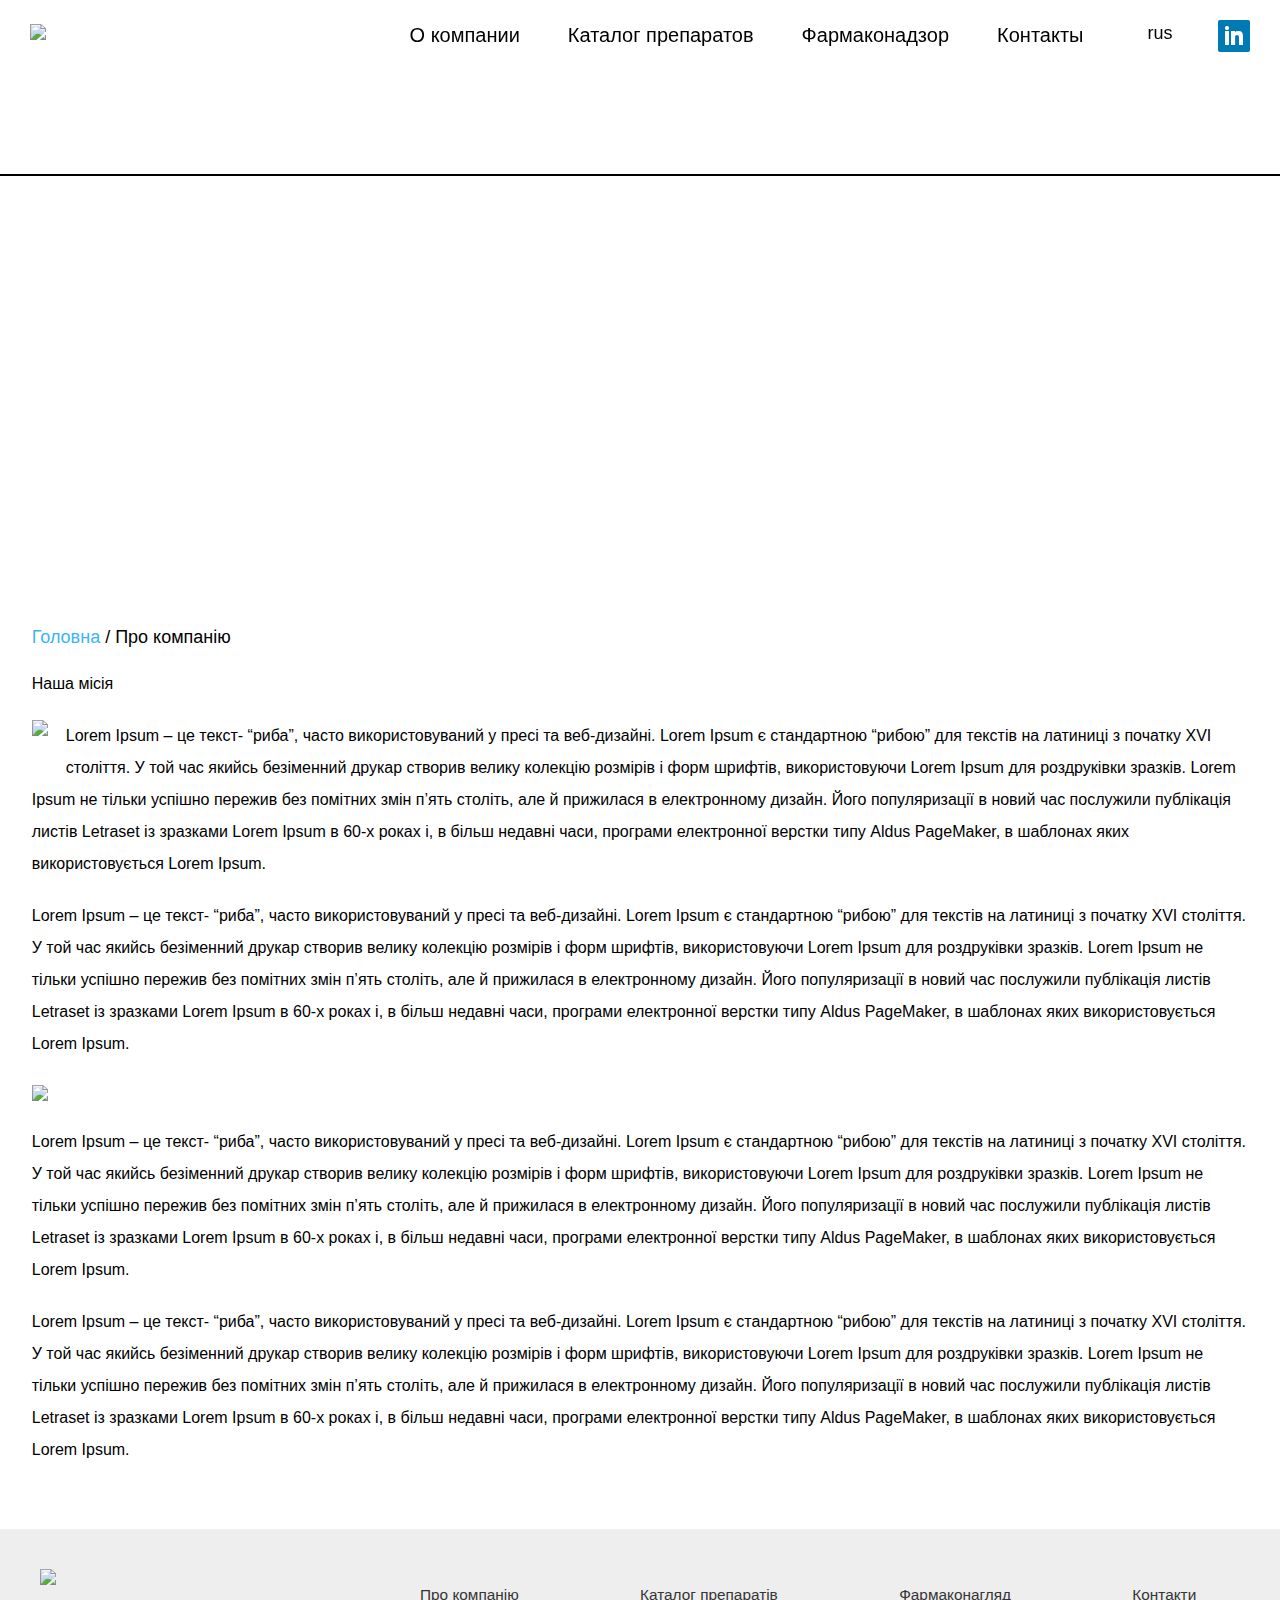
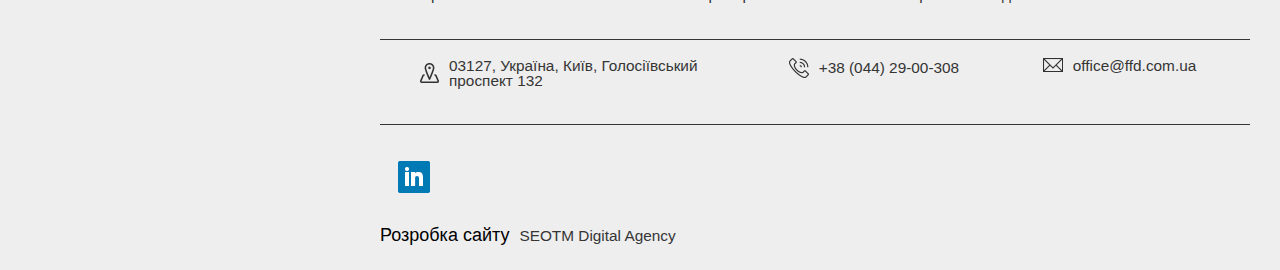
==== commit 63423ef4: "v2222222" ====
--- a/app/about.html
+++ b/app/about.html
@@ -32,7 +32,7 @@
                     <li class="lang_item"><a href="#" class="lang_links">eng</a></li>
                   </ul>
                 </div>
-                <div class="log_in_wrapper"><a href="#" class="log_in"><img src="img/in_icon.png"></a></div>
+                <div class="log_in_wrapper"><a href="/item-cart.html" class="log_in"><img src="img/in_icon.png"></a></div>
               </div>
             </div>
           </div>
@@ -93,5 +93,8 @@
     <script type="text/javascript" src="js/libs.min.js"></script>
     <script type="text/javascript" src="js/common.js"></script>
     <script type="text/javascript" src="js/owl.carousel.js"></script>
+    <script type="text/javascript" src="js/item_buy.js"></script>
+    <script type="text/javascript" src="js/jquery.maskedinput.min.js"></script>
+    <script async defer src="https://maps.googleapis.com/maps/api/js?key=AIzaSyDrCowuJTsdKvY3G8k458uj7_VSLe7eO5Y&amp;callback=initMap"></script>
   </body>
 </html>--- a/app/css/index.css
+++ b/app/css/index.css
@@ -1,4 +1,3 @@
-@import url(http://allfont.ru/allfont.css?fonts=roboto-slab-light);
 *, :before, :after {
   -webkit-box-sizing: border-box;
           box-sizing: border-box; }
@@ -20,15 +19,39 @@
   max-width: 100%;
   height: auto; }
 
+h1, h2, h3, h4, h5, h6, p {
+  font-family: 'Roboto Slab Bold', sans-serif; }
+
+h2 {
+  font-size: 2.8rem;
+  line-height: .9; }
+
+h3 {
+  font-size: 1.5rem; }
+
+h4 {
+  font-size: 1.25rem; }
+
+h5 {
+  font-size: 1.15rem; }
+
+h6 {
+  font-size: 1rem; }
+
 p {
-  font-size: 18px;
-  font-family: 'Roboto Slab Light',sans-serif; }
+  font-size: 16px;
+  font-family: 'Roboto Slab Light',sans-serif;
+  line-height: 2; }
 
 h5, h6, p {
   margin-bottom: 1.25rem; }
 
 a {
-  text-decoration: none; }
+  text-decoration: none;
+  color: #3eb5f1; }
+
+ul li {
+  list-style-type: none; }
 
 .section_header {
   width: 100%;
@@ -67,7 +90,7 @@
                 align-items: center;
         width: 100%;
         height: 100%;
-        padding: 1.25rem 0;
+        padding: 1.5rem 0;
         -webkit-transition: .5s all;
         -o-transition: .5s all;
         transition: .5s all; }
@@ -852,6 +875,10 @@
             -ms-flex: 1 1;
                 flex: 1 1;
         max-width: 500px; }
+        .slide .carousel_wrapper .carousel_text_wrapper .carousel_text_block .carousel_text {
+          display: none; }
+        .slide .carousel_wrapper .carousel_text_wrapper .carousel_text_block .carousel_title {
+          color: white; }
   .slide .carousel_img {
     position: relative;
     width: 100%;
@@ -966,17 +993,97 @@
           -ms-flex-align: end;
               align-items: flex-end; }
 
-.maps {
-  position: relative;
-  overflow: hidden;
+.map_block {
   width: 100%;
-  height: 500px; }
-  .maps iframe {
+  height: 500px;
+  display: -webkit-box;
+  display: -webkit-flex;
+  display: -ms-flexbox;
+  display: flex;
+  -webkit-flex-wrap: wrap;
+      -ms-flex-wrap: wrap;
+          flex-wrap: wrap;
+  -webkit-box-align: center;
+  -webkit-align-items: center;
+      -ms-flex-align: center;
+          align-items: center;
+  position: relative; }
+  .map_block #map {
+    display: -webkit-box;
+    display: -webkit-flex;
+    display: -ms-flexbox;
+    display: flex;
     position: absolute;
-    height: 100%;
+    top: 0;
+    left: 0;
+    right: 0;
+    bottom: 0;
     width: 100%;
-    top: 0;
-    left: 0; }
+    height: 100%; }
+  .map_block .map_info_wrapper {
+    position: relative;
+    z-index: 3;
+    display: -webkit-box;
+    display: -webkit-flex;
+    display: -ms-flexbox;
+    display: flex;
+    -webkit-box-pack: end;
+    -webkit-justify-content: flex-end;
+        -ms-flex-pack: end;
+            justify-content: flex-end;
+    -webkit-box-flex: 1;
+    -webkit-flex: 1 1 50%;
+        -ms-flex: 1 1 50%;
+            flex: 1 1 50%;
+    -webkit-box-align: center;
+    -webkit-align-items: center;
+        -ms-flex-align: center;
+            align-items: center;
+    max-width: 50%;
+    background: -webkit-gradient(linear, left top, right top, color-stop(70%, rgba(53, 53, 53, 0.8)), color-stop(80%, rgba(53, 53, 53, 0.7)), to(rgba(53, 53, 53, 0)));
+    background: -webkit-linear-gradient(left, rgba(53, 53, 53, 0.8) 70%, rgba(53, 53, 53, 0.7) 80%, rgba(53, 53, 53, 0) 100%);
+    background: -o-linear-gradient(left, rgba(53, 53, 53, 0.8) 70%, rgba(53, 53, 53, 0.7) 80%, rgba(53, 53, 53, 0) 100%);
+    background: linear-gradient(to right, rgba(53, 53, 53, 0.8) 70%, rgba(53, 53, 53, 0.7) 80%, rgba(53, 53, 53, 0) 100%); }
+    .map_block .map_info_wrapper .map_info_menu {
+      display: -webkit-box;
+      display: -webkit-flex;
+      display: -ms-flexbox;
+      display: flex;
+      -webkit-box-orient: vertical;
+      -webkit-box-direction: normal;
+      -webkit-flex-direction: column;
+          -ms-flex-direction: column;
+              flex-direction: column;
+      -webkit-flex-wrap: wrap;
+          -ms-flex-wrap: wrap;
+              flex-wrap: wrap;
+      -webkit-box-align: start;
+      -webkit-align-items: flex-start;
+          -ms-flex-align: start;
+              align-items: flex-start;
+      max-width: 400px;
+      padding: 3rem 0; }
+      .map_block .map_info_wrapper .map_info_menu .map_info_item {
+        display: -webkit-box;
+        display: -webkit-flex;
+        display: -ms-flexbox;
+        display: flex;
+        -webkit-box-align: center;
+        -webkit-align-items: center;
+            -ms-flex-align: center;
+                align-items: center;
+        -webkit-box-pack: center;
+        -webkit-justify-content: center;
+            -ms-flex-pack: center;
+                justify-content: center; }
+        .map_block .map_info_wrapper .map_info_menu .map_info_item .map_info_link {
+          margin-left: 10px;
+          color: white;
+          -webkit-transition: 0.5s all;
+          -o-transition: 0.5s all;
+          transition: 0.5s all; }
+          .map_block .map_info_wrapper .map_info_menu .map_info_item .map_info_link:hover {
+            color: #3eb5f1; }
 
 .about_us_company {
   width: 100%;
@@ -1170,3 +1277,569 @@
         -webkit-transition: all .5s;
         -o-transition: all .5s;
         transition: all .5s; }
+
+.contact_block_info {
+  position: relative;
+  display: -webkit-box;
+  display: -webkit-flex;
+  display: -ms-flexbox;
+  display: flex;
+  min-height: 500px;
+  width: 100%; }
+  .contact_block_info:before, .contact_block_info:after {
+    content: '';
+    top: 0;
+    left: 0;
+    right: 0;
+    bottom: 0;
+    position: absolute; }
+  .contact_block_info:before {
+    background-image: url("/img/contact_img_bg_original-1620x749.jpg");
+    background-repeat: no-repeat;
+    width: 100%;
+    height: 100%;
+    -webkit-background-size: cover;
+            background-size: cover;
+    z-index: -2; }
+  .contact_block_info:after {
+    z-index: -1;
+    background-color: rgba(0, 0, 0, 0.45); }
+
+.contact_info_wrapper {
+  display: -webkit-box;
+  display: -webkit-flex;
+  display: -ms-flexbox;
+  display: flex;
+  -webkit-box-pack: end;
+  -webkit-justify-content: flex-end;
+      -ms-flex-pack: end;
+          justify-content: flex-end;
+  -webkit-box-orient: vertical;
+  -webkit-box-direction: normal;
+  -webkit-flex-direction: column;
+      -ms-flex-direction: column;
+          flex-direction: column;
+  min-height: -webkit-calc(25rem + 10vh);
+  min-height: calc(25rem + 10vh); }
+  .contact_info_wrapper .contact_block_title {
+    position: relative;
+    z-index: 1;
+    width: 100%;
+    text-align: center; }
+    .contact_info_wrapper .contact_block_title .contact_info_title {
+      color: white; }
+  .contact_info_wrapper .contact_info_text {
+    position: relative;
+    z-index: 1;
+    width: 100%; }
+    .contact_info_wrapper .contact_info_text .contact_info_menu {
+      display: -webkit-box;
+      display: -webkit-flex;
+      display: -ms-flexbox;
+      display: flex;
+      -webkit-flex-wrap: wrap;
+          -ms-flex-wrap: wrap;
+              flex-wrap: wrap;
+      -webkit-box-pack: center;
+      -webkit-justify-content: center;
+          -ms-flex-pack: center;
+              justify-content: center; }
+      .contact_info_wrapper .contact_info_text .contact_info_menu .contact_info_item {
+        display: -webkit-box;
+        display: -webkit-flex;
+        display: -ms-flexbox;
+        display: flex;
+        -webkit-box-flex: 1;
+        -webkit-flex: 1 1 250px;
+            -ms-flex: 1 1 250px;
+                flex: 1 1 250px;
+        -webkit-box-pack: center;
+        -webkit-justify-content: center;
+            -ms-flex-pack: center;
+                justify-content: center;
+        -webkit-box-align: baseline;
+        -webkit-align-items: baseline;
+            -ms-flex-align: baseline;
+                align-items: baseline;
+        padding: 1rem;
+        border-right: 1px solid white; }
+        .contact_info_wrapper .contact_info_text .contact_info_menu .contact_info_item:last-child {
+          border-right: none; }
+        .contact_info_wrapper .contact_info_text .contact_info_menu .contact_info_item .contact_info_link {
+          margin-left: 10px;
+          color: white;
+          -webkit-transition: 0.5s all;
+          -o-transition: 0.5s all;
+          transition: 0.5s all; }
+          .contact_info_wrapper .contact_info_text .contact_info_menu .contact_info_item .contact_info_link:hover {
+            color: #3eb5f1; }
+
+.controll_block_info {
+  position: relative;
+  display: -webkit-box;
+  display: -webkit-flex;
+  display: -ms-flexbox;
+  display: flex;
+  min-height: 500px;
+  width: 100%; }
+  .controll_block_info:before, .controll_block_info:after {
+    content: '';
+    top: 0;
+    left: 0;
+    right: 0;
+    bottom: 0;
+    position: absolute; }
+  .controll_block_info:before {
+    background-image: url("/img/page_img_bg_original-1611x749.jpg");
+    background-repeat: no-repeat;
+    width: 100%;
+    height: 100%;
+    -webkit-background-size: cover;
+            background-size: cover;
+    z-index: -2; }
+  .controll_block_info:after {
+    z-index: -1;
+    background-color: rgba(0, 0, 0, 0.45); }
+
+.controll_info_wrapper {
+  display: -webkit-box;
+  display: -webkit-flex;
+  display: -ms-flexbox;
+  display: flex;
+  -webkit-box-pack: end;
+  -webkit-justify-content: flex-end;
+      -ms-flex-pack: end;
+          justify-content: flex-end;
+  -webkit-box-orient: vertical;
+  -webkit-box-direction: normal;
+  -webkit-flex-direction: column;
+      -ms-flex-direction: column;
+          flex-direction: column;
+  min-height: -webkit-calc(25rem + 10vh);
+  min-height: calc(25rem + 10vh); }
+  .controll_info_wrapper .controll_block_title {
+    position: relative;
+    z-index: 1;
+    width: 100%;
+    text-align: center; }
+    .controll_info_wrapper .controll_block_title .controll_info_title {
+      color: white; }
+  .controll_info_wrapper .controll_info_text {
+    position: relative;
+    z-index: 1;
+    width: 100%; }
+    .controll_info_wrapper .controll_info_text p {
+      color: white; }
+
+.controll_links_menu {
+  margin-bottom: 4rem; }
+  .controll_links_menu li {
+    position: relative; }
+    .controll_links_menu li:before {
+      position: relative;
+      left: 0;
+      content: '';
+      display: -webkit-inline-box;
+      display: -webkit-inline-flex;
+      display: -ms-inline-flexbox;
+      display: inline-flex;
+      width: 8px;
+      height: 8px;
+      margin-right: 1.25rem;
+      -webkit-border-radius: 100%;
+              border-radius: 100%;
+      background-color: #3eb5f1; }
+    .controll_links_menu li a {
+      color: black;
+      text-decoration: underline; }
+
+.catalog_top {
+  position: relative;
+  display: -webkit-box;
+  display: -webkit-flex;
+  display: -ms-flexbox;
+  display: flex;
+  min-height: 500px; }
+  .catalog_top:before, .catalog_top:after {
+    content: '';
+    top: 0;
+    left: 0;
+    right: 0;
+    bottom: 0;
+    position: absolute; }
+  .catalog_top:before {
+    background-image: url("/img/category_img_bg_original.jpg");
+    background-repeat: no-repeat;
+    width: 100%;
+    height: 100%;
+    -webkit-background-size: cover;
+            background-size: cover;
+    z-index: -2; }
+  .catalog_top:after {
+    z-index: -1;
+    background-color: rgba(0, 0, 0, 0.45); }
+
+.catalog_top_wrapper {
+  display: -webkit-box;
+  display: -webkit-flex;
+  display: -ms-flexbox;
+  display: flex;
+  -webkit-box-orient: vertical;
+  -webkit-box-direction: normal;
+  -webkit-flex-direction: column;
+      -ms-flex-direction: column;
+          flex-direction: column;
+  -webkit-box-pack: end;
+  -webkit-justify-content: flex-end;
+      -ms-flex-pack: end;
+          justify-content: flex-end;
+  min-height: -webkit-calc(23rem + 10vh);
+  min-height: calc(23rem + 10vh); }
+  .catalog_top_wrapper .catalog_top_title {
+    position: relative;
+    width: 100%;
+    text-align: center; }
+    .catalog_top_wrapper .catalog_top_title .catalog_tittle {
+      color: white; }
+  .catalog_top_wrapper .catalog_top_menu {
+    position: relative;
+    z-index: 1; }
+    .catalog_top_wrapper .catalog_top_menu .catalog_menu_wrapper {
+      display: -webkit-box;
+      display: -webkit-flex;
+      display: -ms-flexbox;
+      display: flex;
+      -webkit-flex-wrap: wrap;
+          -ms-flex-wrap: wrap;
+              flex-wrap: wrap; }
+      .catalog_top_wrapper .catalog_top_menu .catalog_menu_wrapper .catalog_menu_item {
+        display: -webkit-box;
+        display: -webkit-flex;
+        display: -ms-flexbox;
+        display: flex;
+        -webkit-box-pack: justify;
+        -webkit-justify-content: space-between;
+            -ms-flex-pack: justify;
+                justify-content: space-between;
+        -webkit-box-flex: 1;
+        -webkit-flex: 1 1 250px;
+            -ms-flex: 1 1 250px;
+                flex: 1 1 250px;
+        position: relative;
+        cursor: pointer;
+        margin: 0 1.2rem 1.2rem 0;
+        max-width: 280px;
+        min-height: 3rem;
+        -webkit-transition: all 0.5s;
+        -o-transition: all 0.5s;
+        transition: all 0.5s; }
+        .catalog_top_wrapper .catalog_top_menu .catalog_menu_wrapper .catalog_menu_item .catalog_menu_link {
+          display: -webkit-box;
+          display: -webkit-flex;
+          display: -ms-flexbox;
+          display: flex;
+          -webkit-box-pack: center;
+          -webkit-justify-content: center;
+              -ms-flex-pack: center;
+                  justify-content: center;
+          -webkit-box-align: center;
+          -webkit-align-items: center;
+              -ms-flex-align: center;
+                  align-items: center;
+          -webkit-box-flex: 1;
+          -webkit-flex: 1 1 0;
+              -ms-flex: 1 1 0px;
+                  flex: 1 1 0;
+          text-align: center;
+          padding: 0 1.5rem;
+          background-color: rgba(0, 0, 0, 0.1);
+          border: 1px solid #3eb5f1;
+          color: white;
+          cursor: pointer;
+          -webkit-transition: all 0.5s;
+          -o-transition: all 0.5s;
+          transition: all 0.5s;
+          font-size: 1.5rem;
+          z-index: 1; }
+          .catalog_top_wrapper .catalog_top_menu .catalog_menu_wrapper .catalog_menu_item .catalog_menu_link:hover {
+            background-color: rgba(62, 181, 241, 0.5);
+            color: white; }
+        .catalog_top_wrapper .catalog_top_menu .catalog_menu_wrapper .catalog_menu_item .catalog_menu_link_active {
+          background-color: #3eb5f1; }
+        .catalog_top_wrapper .catalog_top_menu .catalog_menu_wrapper .catalog_menu_item .catalog_menu_link_submenu {
+          text-align: left;
+          -webkit-box-pack: justify;
+          -webkit-justify-content: space-between;
+              -ms-flex-pack: justify;
+                  justify-content: space-between;
+          position: relative; }
+          .catalog_top_wrapper .catalog_top_menu .catalog_menu_wrapper .catalog_menu_item .catalog_menu_link_submenu:after {
+            content: '';
+            background-image: url("/img/top.png");
+            height: 12px;
+            background-repeat: no-repeat;
+            -webkit-background-size: 100% 100%;
+                    background-size: 100% 100%;
+            -webkit-transform: rotate(180deg);
+                -ms-transform: rotate(180deg);
+                    transform: rotate(180deg);
+            -webkit-transition: all 1s;
+            -o-transition: all 1s;
+            transition: all 1s;
+            display: -webkit-box;
+            display: -webkit-flex;
+            display: -ms-flexbox;
+            display: flex;
+            -webkit-box-flex: 0;
+            -webkit-flex: 0 0 1.2rem;
+                -ms-flex: 0 0 1.2rem;
+                    flex: 0 0 1.2rem; }
+          .catalog_top_wrapper .catalog_top_menu .catalog_menu_wrapper .catalog_menu_item .catalog_menu_link_submenu .catalog_menu_link_submenu_active {
+            -webkit-box-shadow: 0 0 10px rgba(0, 0, 0, 0.5);
+                    box-shadow: 0 0 10px rgba(0, 0, 0, 0.5);
+            background-color: #3eb5f1; }
+
+.catalog_minimenu_wrapper {
+  display: none; }
+
+.catalog_wrapper {
+  display: -webkit-box;
+  display: -webkit-flex;
+  display: -ms-flexbox;
+  display: flex;
+  -webkit-box-orient: vertical;
+  -webkit-box-direction: normal;
+  -webkit-flex-direction: column;
+      -ms-flex-direction: column;
+          flex-direction: column;
+  -webkit-box-pack: center;
+  -webkit-justify-content: center;
+      -ms-flex-pack: center;
+          justify-content: center;
+  -webkit-box-align: center;
+  -webkit-align-items: center;
+      -ms-flex-align: center;
+          align-items: center;
+  position: relative; }
+  .catalog_wrapper .catalog_menu {
+    display: -webkit-box;
+    display: -webkit-flex;
+    display: -ms-flexbox;
+    display: flex;
+    -webkit-box-pack: start;
+    -webkit-justify-content: flex-start;
+        -ms-flex-pack: start;
+            justify-content: flex-start;
+    -webkit-flex-wrap: wrap;
+        -ms-flex-wrap: wrap;
+            flex-wrap: wrap;
+    -webkit-box-align: center;
+    -webkit-align-items: center;
+        -ms-flex-align: center;
+            align-items: center; }
+    .catalog_wrapper .catalog_menu .catalog_item {
+      display: -webkit-box;
+      display: -webkit-flex;
+      display: -ms-flexbox;
+      display: flex;
+      -webkit-box-flex: 1;
+      -webkit-flex: 1 1 300px;
+          -ms-flex: 1 1 300px;
+              flex: 1 1 300px;
+      cursor: pointer;
+      position: relative;
+      -webkit-box-align: center;
+      -webkit-align-items: center;
+          -ms-flex-align: center;
+              align-items: center;
+      -webkit-box-pack: center;
+      -webkit-justify-content: center;
+          -ms-flex-pack: center;
+              justify-content: center;
+      padding: 1rem;
+      -webkit-transition: all 0.5s;
+      -o-transition: all 0.5s;
+      transition: all 0.5s;
+      border: 1px solid #9b9b9b;
+      margin: 0 1rem 1rem 0; }
+      .catalog_wrapper .catalog_menu .catalog_item .cataloge_item_img {
+        -webkit-box-flex: 0;
+        -webkit-flex: 0 0 100px;
+            -ms-flex: 0 0 100px;
+                flex: 0 0 100px;
+        margin-right: 1rem; }
+      .catalog_wrapper .catalog_menu .catalog_item .catalog_item_info {
+        -webkit-box-flex: 1;
+        -webkit-flex: 1 1 0;
+            -ms-flex: 1 1 0px;
+                flex: 1 1 0;
+        line-height: 1; }
+
+.warning {
+  min-height: 50px;
+  background-color: #353535; }
+  .warning .container_warning {
+    width: -webkit-calc(100% - 20px);
+    width: calc(100% - 20px); }
+    .warning .container_warning .warning_message {
+      color: white;
+      text-align: center;
+      font-size: 3.3vw;
+      padding: 1.3rem 0;
+      margin: 0; }
+
+.form_wrapper {
+  display: -webkit-box;
+  display: -webkit-flex;
+  display: -ms-flexbox;
+  display: flex; }
+  .form_wrapper .left_block {
+    display: -webkit-box;
+    display: -webkit-flex;
+    display: -ms-flexbox;
+    display: flex;
+    -webkit-box-flex: 1;
+    -webkit-flex: 1 1 600px;
+        -ms-flex: 1 1 600px;
+            flex: 1 1 600px;
+    border: 2px solid black;
+    -webkit-box-orient: vertical;
+    -webkit-box-direction: normal;
+    -webkit-flex-direction: column;
+        -ms-flex-direction: column;
+            flex-direction: column;
+    -webkit-box-align: center;
+    -webkit-align-items: center;
+        -ms-flex-align: center;
+            align-items: center; }
+  .form_wrapper .right_block {
+    display: -webkit-box;
+    display: -webkit-flex;
+    display: -ms-flexbox;
+    display: flex;
+    -webkit-box-flex: 1;
+    -webkit-flex: 1 1 200px;
+        -ms-flex: 1 1 200px;
+            flex: 1 1 200px;
+    border: 2px solid black;
+    -webkit-box-orient: vertical;
+    -webkit-box-direction: normal;
+    -webkit-flex-direction: column;
+        -ms-flex-direction: column;
+            flex-direction: column;
+    -webkit-box-align: center;
+    -webkit-align-items: center;
+        -ms-flex-align: center;
+            align-items: center; }
+    .form_wrapper .right_block .buy {
+      margin-top: 20px;
+      color: white;
+      text-decoration: none;
+      text-transform: uppercase;
+      background-color: #fc5f45;
+      padding: 20px -webkit-calc(20px + 2.34vw);
+      padding: 20px calc(20px + 2.34vw);
+      -webkit-border-radius: 30px;
+              border-radius: 30px;
+      -webkit-transition: all .5s;
+      -o-transition: all .5s;
+      transition: all .5s; }
+      .form_wrapper .right_block .buy:hover {
+        background-color: #38c695; }
+    .form_wrapper .right_block p {
+      color: #fc5f45;
+      display: inline-block; }
+    .form_wrapper .right_block .deactive {
+      display: none; }
+
+.main_form {
+  display: -webkit-box;
+  display: -webkit-flex;
+  display: -ms-flexbox;
+  display: flex;
+  -webkit-flex-wrap: wrap;
+      -ms-flex-wrap: wrap;
+          flex-wrap: wrap;
+  -webkit-box-pack: center;
+  -webkit-justify-content: center;
+      -ms-flex-pack: center;
+          justify-content: center;
+  max-width: 750px;
+  border: 2px solid black;
+  padding: 10px;
+  margin: 10px; }
+  .main_form .input_info {
+    -webkit-box-flex: 1;
+    -webkit-flex: 1 1 -webkit-calc((100% / 2) - 30px);
+        -ms-flex: 1 1 calc((100% / 2) - 30px);
+            flex: 1 1 calc((100% / 2) - 30px);
+    text-align: center;
+    background-color: white;
+    -webkit-border-radius: 5px;
+            border-radius: 5px;
+    margin-bottom: 25px;
+    padding: 20px 0;
+    font-size: 16px;
+    border: 2px solid black; }
+    .main_form .input_info:nth-child(2) {
+      margin-left: 30px; }
+    .main_form .input_info:nth-child(4) {
+      margin-left: 30px; }
+
+.shipped_form {
+  display: none;
+  -webkit-flex-wrap: wrap;
+      -ms-flex-wrap: wrap;
+          flex-wrap: wrap;
+  -webkit-box-pack: center;
+  -webkit-justify-content: center;
+      -ms-flex-pack: center;
+          justify-content: center;
+  max-width: 750px;
+  -webkit-box-orient: vertical;
+  -webkit-box-direction: normal;
+  -webkit-flex-direction: column;
+      -ms-flex-direction: column;
+          flex-direction: column;
+  border: 2px solid black;
+  padding: 10px;
+  margin: 10px; }
+  .shipped_form .input_info_shipped {
+    -webkit-box-flex: 1;
+    -webkit-flex: 1 1;
+        -ms-flex: 1 1;
+            flex: 1 1;
+    width: 100%;
+    text-align: center;
+    background-color: white;
+    -webkit-border-radius: 5px;
+            border-radius: 5px;
+    margin-bottom: 25px;
+    padding: 10px 0;
+    font-size: 16px;
+    border: 2px solid black; }
+
+.payment_form {
+  display: none;
+  -webkit-flex-wrap: wrap;
+      -ms-flex-wrap: wrap;
+          flex-wrap: wrap;
+  -webkit-box-pack: center;
+  -webkit-justify-content: center;
+      -ms-flex-pack: center;
+          justify-content: center;
+  max-width: 750px;
+  -webkit-box-orient: vertical;
+  -webkit-box-direction: normal;
+  -webkit-flex-direction: column;
+      -ms-flex-direction: column;
+          flex-direction: column;
+  border: 2px solid black;
+  padding: 10px;
+  margin: 10px; }
+
+.active_form {
+  display: -webkit-box;
+  display: -webkit-flex;
+  display: -ms-flexbox;
+  display: flex; }
